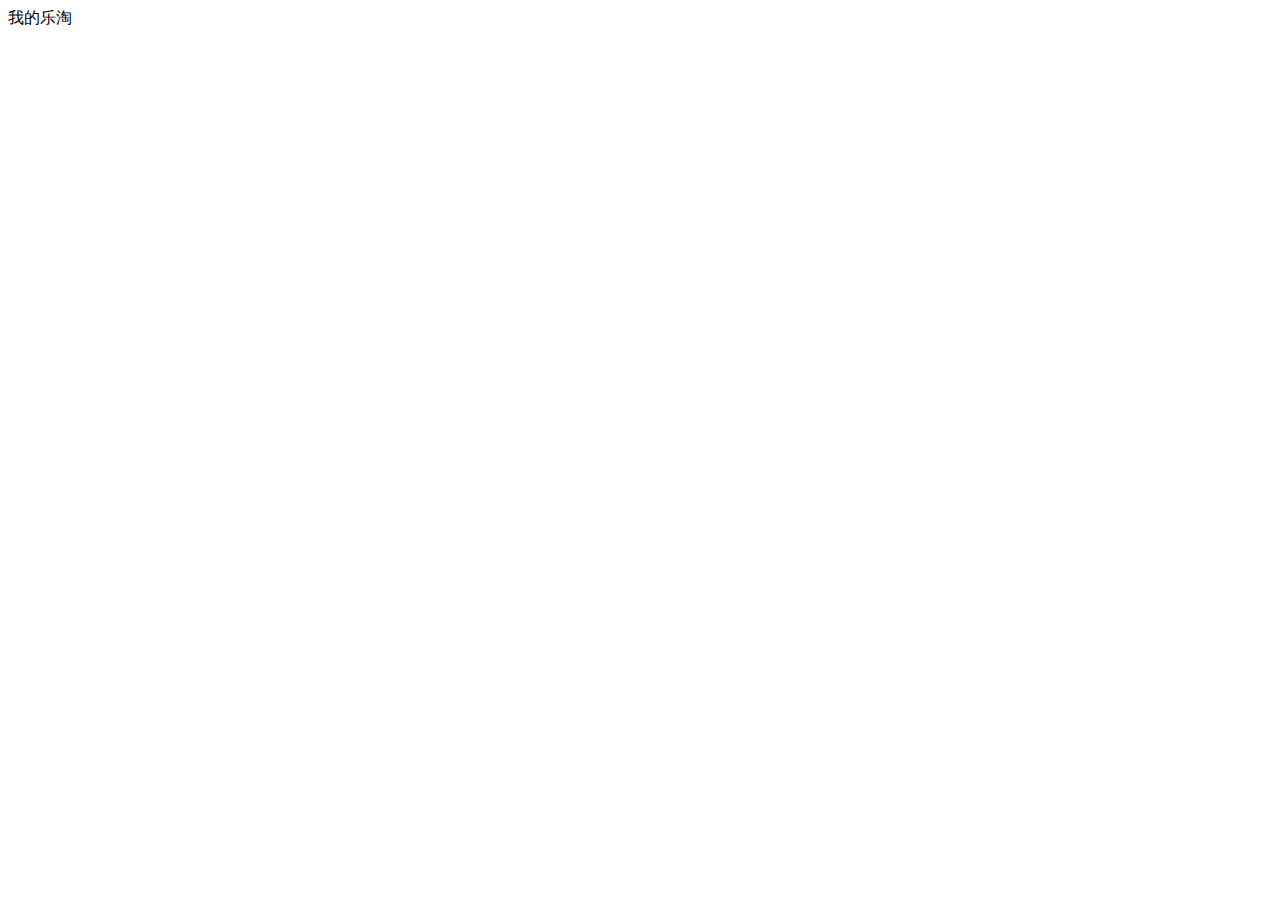
==== public/m/index.html @ 6d8713b2 "2018-1-28-11-28提交" ====
<!DOCTYPE html>
<html lang="en">
<head>
    <meta charset="UTF-8">
    <meta name="viewport" content="width=device-width, initial-scale=1.0">
    <meta http-equiv="X-UA-Compatible" content="ie=edge">
    <title>Document</title>
</head>
<body>
    我的乐淘
</body>
</html>
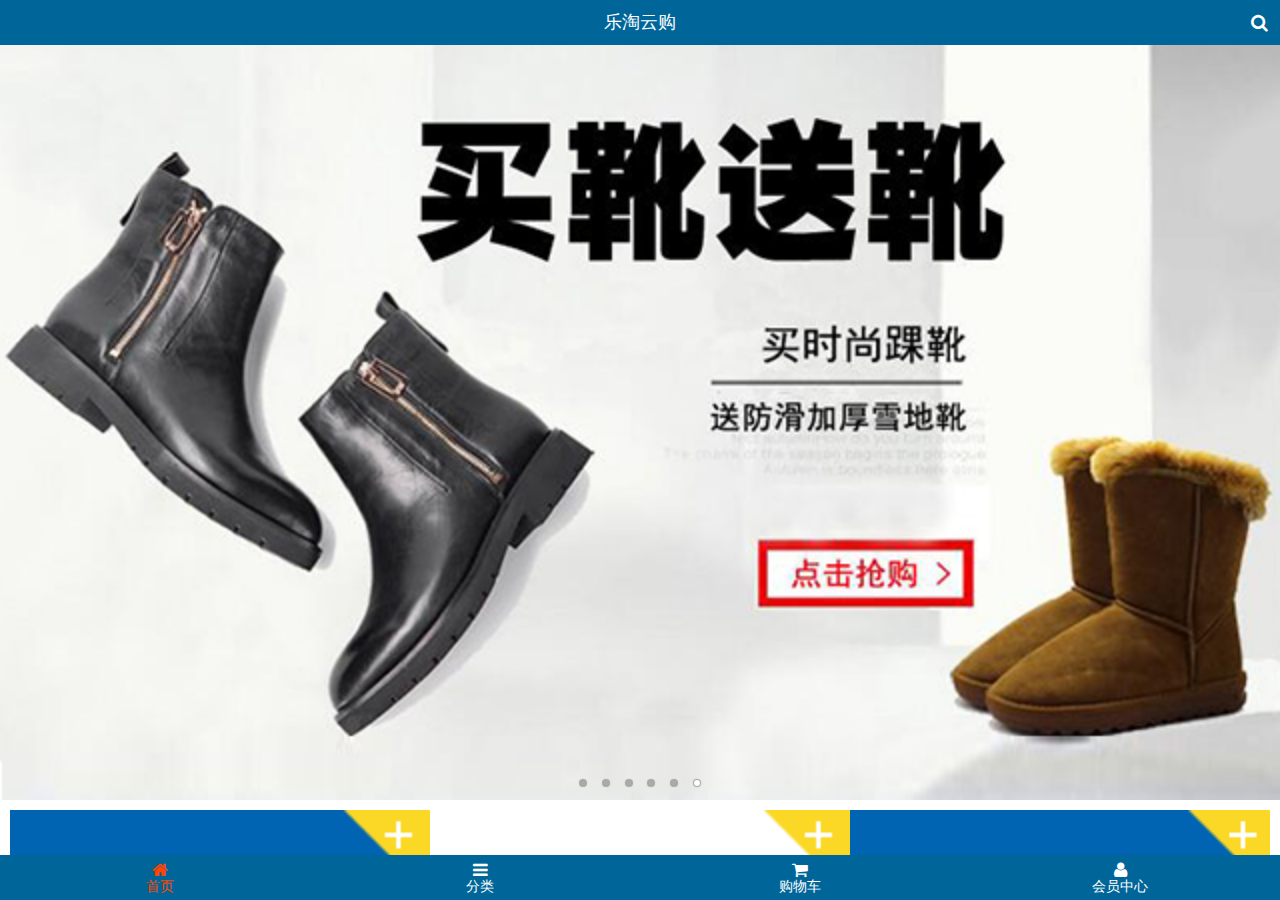
==== commit 65b204fe: "2018-1-30第一次提交" ====
--- a/public/m/index.html
+++ b/public/m/index.html
@@ -1,12 +1,498 @@
 <!DOCTYPE html>
 <html lang="en">
+
 <head>
     <meta charset="UTF-8">
+    <!-- 移动端要添加视口 -->
     <meta name="viewport" content="width=device-width, initial-scale=1.0">
     <meta http-equiv="X-UA-Compatible" content="ie=edge">
-    <title>Document</title>
+    <title>我自己乐淘</title>
+    <!-- 1.引入浏览器标题图片的文件 -->
+    <link rel="icon" href="./images/favicon.ico">
+    <!-- 2.引入框架mui的css -->
+    <link rel="stylesheet" href="./lib/mui/css/mui.min.css">
+    <!-- 3.引入字体图标的css -->
+    <link rel="stylesheet" href="./lib/fontAwesome/css/font-awesome.min.css">
+    <!-- 4.引入自己写的less文件 -->
+    <link rel="stylesheet/less" href="./less/index.less">
+    <!-- 5.引入less.js解析的文件 -->
+    <script src="./lib/less/less.js"></script>
+
 </head>
+
 <body>
-    我的乐淘
+    <!-- 头部部分 -->
+    <header id="header">
+        <h4>乐淘云购</h4>
+
+        <a href="#" class="fa fa-search"></a>
+    </header>
+    <!-- 区域滑动的父盒子 -->
+    <div id="wrapper">
+        <div class="mui-scroll-wrapper">
+            <!-- 区域滑动的子盒子 -->
+            <div class="mui-scroll">
+                <!-- 轮播图部分 -->
+                <div id="slide">
+                    <div class="mui-slider">
+                        <div class="mui-slider-group mui-slider-loop">
+                            <!--支持循环，需要重复图片节点-->
+                            <div class="mui-slider-item mui-slider-item-duplicate">
+                                <a href="#">
+                                    <img src="images/banner6.png" />
+                                </a>
+                            </div>
+                            <div class="mui-slider-item">
+                                <a href="#">
+                                    <img src="images/banner1.png" />
+                                </a>
+                            </div>
+                            <div class="mui-slider-item">
+                                <a href="#">
+                                    <img src="images/banner2.png" />
+                                </a>
+                            </div>
+                            <div class="mui-slider-item">
+                                <a href="#">
+                                    <img src="images/banner3.png" />
+                                </a>
+                            </div>
+                            <div class="mui-slider-item">
+                                <a href="#">
+                                    <img src="images/banner4.png" />
+                                </a>
+                            </div>
+                            <div class="mui-slider-item">
+                                <a href="#">
+                                    <img src="images/banner5.png" />
+                                </a>
+                            </div>
+                            <div class="mui-slider-item">
+                                <a href="#">
+                                    <img src="images/banner6.png" />
+                                </a>
+                            </div>
+                            <!--支持循环，需要重复图片节点-->
+                            <div class="mui-slider-item mui-slider-item-duplicate">
+                                <a href="#">
+                                    <img src="images/banner1.png" />
+                                </a>
+                            </div>
+                        </div>
+                        <div class="mui-slider-indicator">
+                            <div class="mui-indicator"></div>
+                            <div class="mui-indicator"></div>
+                            <div class="mui-indicator"></div>
+                            <div class="mui-indicator"></div>
+                            <div class="mui-indicator"></div>
+                            <div class="mui-indicator mui-active"></div>
+                        </div>
+                    </div>
+                </div>
+                <!-- 导航以下整个都包在这里面 -->
+                <div id="inner">
+                    <!-- 导航部分 -->
+                    <nav id="nav">
+                        <div class="mui-content">
+                            <div class="mui-row">
+                                <div class="mui-col-xs-4">
+                                    <li>
+                                        <a>
+                                            <img src="./images/nav1.png" alt="">
+                                        </a>
+                                    </li>
+                                </div>
+                                <div class="mui-col-xs-4">
+                                    <li>
+                                        <a>
+                                            <img src="./images/nav2.png" alt="">
+                                        </a>
+                                    </li>
+                                </div>
+                                <div class="mui-col-xs-4">
+                                    <li>
+                                        <a>
+                                            <img src="./images/nav3.png" alt="">
+                                        </a>
+                                    </li>
+                                </div>
+                            </div>
+                            <div class="mui-row">
+                                <div class="mui-col-xs-4">
+                                    <li>
+                                        <a>
+                                            <img src="./images/nav4.png" alt="">
+                                        </a>
+                                    </li>
+                                </div>
+                                <div class="mui-col-xs-4">
+                                    <li>
+                                        <a>
+                                            <img src="./images/nav5.png" alt="">
+                                        </a>
+                                    </li>
+                                </div>
+                                <div class="mui-col-xs-4">
+                                    <li>
+                                        <a>
+                                            <img src="./images/nav6.png" alt="">
+                                        </a>
+                                    </li>
+                                </div>
+                            </div>
+                        </div>
+                    </nav>
+                    <!-- 广告部分 -->
+                    <section id="banner">
+                        <div class="mui-content">
+                            <div class="mui-row">
+                                <div class="mui-col-xs-8 left">
+                                    <div class="top mui-col-xs-6">
+                                        <a class="">
+                                            <img src="./images/active1.png" alt="">
+                                            <img src="./images/active4.png" alt="">
+                                        </a>
+                                    </div>
+                                    <div class="mui-row">
+                                        <div class="bottom mui-col-xs-6">
+                                            <a class="">
+                                                <img src="./images/active2.png" alt="">
+                                                <img src="./images/active5.png" alt="">
+                                            </a>
+                                        </div>
+                                    </div>
+                                </div>
+                                <div class="mui-col-xs-4 right">
+                                    <a class="">
+                                        <img src="./images/active3.png" alt="">
+                                    </a>
+                                </div>
+                            </div>
+
+                        </div>
+                    </section>
+                    <!-- 产品区域 -->
+                    <main id="product">
+                        <!-- 品牌专区 -->
+                        <div class="product-brand-area area">
+                            <div class="title">
+                                <a href="#">
+                                    <img src="./images/title0.png" alt="">
+                                </a>
+                            </div>
+
+                            <div class="mui-row">
+                                <div class="mui-col-xs-3">
+
+                                    <a href="#">
+                                        <img src="images/brand1.png" alt="">
+                                    </a>
+
+                                </div>
+                                <div class="mui-col-xs-3">
+
+                                    <a href="#">
+                                        <img src="images/brand2.png" alt="">
+
+                                </div>
+                                <div class="mui-col-xs-3">
+
+                                    <a href="#">
+                                        <img src="images/brand3.png" alt="">
+                                    </a>
+
+                                </div>
+                                <div class="mui-col-xs-3">
+
+                                    <a href="#">
+                                        <img src="images/brand4.png" alt="">
+                                    </a>
+
+                                </div>
+                                <div class="mui-col-xs-3">
+
+                                    <a href="#">
+                                        <img src="images/brand5.png" alt="">
+                                    </a>
+
+                                </div>
+                                <div class="mui-col-xs-3">
+
+                                    <a href="#">
+                                        <img src="images/brand6.png" alt="">
+                                    </a>
+
+                                </div>
+                                <div class="mui-col-xs-3">
+
+                                    <a href="#">
+                                        <img src="images/brand7.png" alt="">
+                                    </a>
+
+                                </div>
+                                <div class="mui-col-xs-3">
+
+                                    <a href="#">
+                                        <img src="images/brand8.png" alt="">
+                                    </a>
+
+                                </div>
+                            </div>
+                            <!-- <div class="mui-row"> -->
+                            <!-- <div class="mui-col-xs-3">
+
+                                    <a href="#">
+                                        <img src="images/brand5.png" alt="">
+                                    </a>
+
+                                </div>
+                                <div class="mui-col-xs-3">
+
+                                    <a href="#">
+                                        <img src="images/brand6.png" alt="">
+                                    </a>
+
+                                </div>
+                                <div class="mui-col-xs-3">
+
+                                    <a href="#">
+                                        <img src="images/brand7.png" alt="">
+                                    </a>
+
+                                </div>
+                                <div class="mui-col-xs-3">
+
+                                    <a href="#">
+                                        <img src="images/brand8.png" alt="">
+                                    </a>
+
+                                </div> -->
+                            <!-- </div> -->
+
+                        </div>
+                        <!-- 运动专区 -->
+                        <div class="product-exercise-area area">
+                            <div class="title">
+                                <a href="#">
+                                    <img src="images/title1.png" alt="">
+                                </a>
+                            </div>
+                            <div class="mui-row">
+                                <div class="mui-col-xs-6">
+
+                                    <div class="left">
+                                        <a href="#" class="picture">
+                                            <img src="images/product.jpg" alt="">
+                                        </a>
+                                        <p class="name">adidas阿迪达斯 男式 场下休闲篮球鞋S83700 </p>
+                                        <p class="price">￥560.00
+                                            <del>￥888.00</del>
+                                        </p>
+                                        <a href="#" class="mui-btn mui-btn-primary">立即购买</a>
+                                    </div>
+                                </div>
+                                <div class="mui-col-xs-6">
+                                    <div class="right">
+                                        <a href="#" class="picture">
+                                            <img src="images/product.jpg" alt="">
+                                        </a>
+                                        <p class="name">adidas阿迪达斯 男式 场下休闲篮球鞋S83700 </p>
+                                        <p class="price">￥560.00
+                                            <del>￥888.00</del>
+                                        </p>
+                                        <a href="#" class="mui-btn mui-btn-primary">立即购买</a>
+                                    </div>
+                                </div>
+                            </div>
+                            <div class="mui-row">
+                                <div class="mui-col-xs-6">
+
+                                    <div class="left">
+                                        <a href="#" class="picture">
+                                            <img src="images/product.jpg" alt="">
+                                        </a>
+                                        <p class="name">adidas阿迪达斯 男式 场下休闲篮球鞋S83700 </p>
+                                        <p class="price">￥560.00
+                                            <del>￥888.00</del>
+                                        </p>
+                                        <a href="#" class="mui-btn mui-btn-primary">立即购买</a>
+                                    </div>
+                                </div>
+                                <div class="mui-col-xs-6">
+                                    <div class="right">
+                                        <a href="#" class="picture">
+                                            <img src="images/product.jpg" alt="">
+                                        </a>
+                                        <p class="name">adidas阿迪达斯 男式 场下休闲篮球鞋S83700 </p>
+                                        <p class="price">￥560.00
+                                            <del>￥888.00</del>
+                                        </p>
+                                        <a href="#" class="mui-btn mui-btn-primary">立即购买</a>
+                                    </div>
+                                </div>
+                            </div>
+                        </div>
+                        <!-- 女士专区 -->
+                        <div class="women-area area">
+                            <div class="title">
+                                <a href="#">
+                                    <img src="images/title2.png" alt="">
+                                </a>
+                            </div>
+                            <div class="mui-row">
+                                <div class="mui-col-xs-6">
+
+                                    <div class="left">
+                                        <a href="#" class="picture">
+                                            <img src="images/product.jpg" alt="">
+                                        </a>
+                                        <p class="name">adidas阿迪达斯 男式 场下休闲篮球鞋S83700 </p>
+                                        <p class="price">￥560.00
+                                            <del>￥888.00</del>
+                                        </p>
+                                        <a href="#" class="mui-btn mui-btn-primary">立即购买</a>
+                                    </div>
+                                </div>
+                                <div class="mui-col-xs-6">
+                                    <div class="right">
+                                        <a href="#" class="picture">
+                                            <img src="images/product.jpg" alt="">
+                                        </a>
+                                        <p class="name">adidas阿迪达斯 男式 场下休闲篮球鞋S83700 </p>
+                                        <p class="price">￥560.00
+                                            <del>￥888.00</del>
+                                        </p>
+                                        <a href="#" class="mui-btn mui-btn-primary">立即购买</a>
+                                    </div>
+                                </div>
+                            </div>
+                            <div class="mui-row">
+                                <div class="mui-col-xs-6">
+
+                                    <div class="left">
+                                        <a href="#" class="picture">
+                                            <img src="images/product.jpg" alt="">
+                                        </a>
+                                        <p class="name">adidas阿迪达斯 男式 场下休闲篮球鞋S83700 </p>
+                                        <p class="price">￥560.00
+                                            <del>￥888.00</del>
+                                        </p>
+                                        <a href="#" class="mui-btn mui-btn-primary">立即购买</a>
+                                    </div>
+                                </div>
+                                <div class="mui-col-xs-6">
+                                    <div class="right">
+                                        <a href="#" class="picture">
+                                            <img src="images/product.jpg" alt="">
+                                        </a>
+                                        <p class="name">adidas阿迪达斯 男式 场下休闲篮球鞋S83700 </p>
+                                        <p class="price">￥560.00
+                                            <del>￥888.00</del>
+                                        </p>
+                                        <a href="#" class="mui-btn mui-btn-primary">立即购买</a>
+                                    </div>
+                                </div>
+                            </div>
+                        </div>
+                        <!-- 男士专区 -->
+                        <div class="man-area area">
+                            <div class="title">
+                                <a href="#">
+                                    <img src="images/title3.png" alt="">
+                                </a>
+                            </div>
+                            <div class="mui-row">
+                                <div class="mui-col-xs-6">
+
+                                    <div class="left">
+                                        <a href="#" class="picture">
+                                            <img src="images/product.jpg" alt="">
+                                        </a>
+                                        <p class="name">adidas阿迪达斯 男式 场下休闲篮球鞋S83700 </p>
+                                        <p class="price">￥560.00
+                                            <del>￥888.00</del>
+                                        </p>
+                                        <a href="#" class="mui-btn mui-btn-primary">立即购买</a>
+                                    </div>
+                                </div>
+                                <div class="mui-col-xs-6">
+                                    <div class="right">
+                                        <a href="#" class="picture">
+                                            <img src="images/product.jpg" alt="">
+                                        </a>
+                                        <p class="name">adidas阿迪达斯 男式 场下休闲篮球鞋S83700 </p>
+                                        <p class="price">￥560.00
+                                            <del>￥888.00</del>
+                                        </p>
+                                        <a href="#" class="mui-btn mui-btn-primary">立即购买</a>
+                                    </div>
+                                </div>
+                            </div>
+                            <div class="mui-row">
+                                <div class="mui-col-xs-6">
+
+                                    <div class="left">
+                                        <a href="#" class="picture">
+                                            <img src="images/product.jpg" alt="">
+                                        </a>
+                                        <p class="name">adidas阿迪达斯 男式 场下休闲篮球鞋S83700 </p>
+                                        <p class="price">￥560.00
+                                            <del>￥888.00</del>
+                                        </p>
+                                        <a href="#" class="mui-btn mui-btn-primary">立即购买</a>
+                                    </div>
+                                </div>
+                                <div class="mui-col-xs-6">
+                                    <div class="right">
+                                        <a href="#" class="picture">
+                                            <img src="images/product.jpg" alt="">
+                                        </a>
+                                        <p class="name">adidas阿迪达斯 男式 场下休闲篮球鞋S83700 </p>
+                                        <p class="price">￥560.00
+                                            <del>￥888.00</del>
+                                        </p>
+                                        <a href="#" class="mui-btn mui-btn-primary">立即购买</a>
+                                    </div>
+                                </div>
+                            </div>
+                        </div>
+                    </main>
+                </div>
+            </div>
+        </div>
+    </div>
+    <!-- 底部 -->
+    <footer id="footer">
+        <div class="mui-row">
+            <div class="mui-col-xs-3 active">
+                <a class="fa fa-home">
+                    <p>首页</p>
+                </a>
+            </div>
+            <div class="mui-col-xs-3">
+                <a class="fa fa-bars">
+                    <p>分类</p>
+                </a>
+
+            </div>
+            <div class="mui-col-xs-3">
+                <a class="fa fa-shopping-cart">
+                    <p>购物车</p>
+                </a>
+            </div>
+            <div class="mui-col-xs-3">
+                <a class="fa fa-user">
+                    <p>会员中心</p>
+                </a>
+            </div>
+        </div>
+    </footer>
 </body>
-</html>+
+</html>
+<!-- 6.引入mui的js文件 -->
+<script src="./lib/mui/js/mui.min.js"></script>
+<!-- 7.引入模板引擎 -->
+<script src="./lib/artTemplate/template.js"></script>
+<!-- 8.最后引入自己写的js文件 -->
+<script src="./js/index.js"></script>--- a/public/m/lib/mui/css/mui.min.css
+++ b/public/m/lib/mui/css/mui.min.css
@@ -0,0 +1,5 @@
+/*!
+ * =====================================================
+ * Mui v3.4.1 (http://dev.dcloud.net.cn/mui)
+ * =====================================================
+ *//*! normalize.css v3.0.1 | MIT License | git.io/normalize */html{font-family:sans-serif;-webkit-text-size-adjust:100%}body{margin:0}article,aside,details,figcaption,figure,footer,header,hgroup,main,nav,section,summary{display:block}audio,canvas,progress,video{display:inline-block;vertical-align:baseline}audio:not([controls]){display:none;height:0}[hidden],template{display:none}a{background:0 0}a:active,a:hover{outline:0}abbr[title]{border-bottom:1px dotted}b,strong{font-weight:700}dfn{font-style:italic}h1{margin:.67em 0}mark{color:#000;background:#ff0}small{font-size:80%}sub,sup{font-size:75%;line-height:0;position:relative;vertical-align:baseline}sup{top:-.5em}sub{bottom:-.25em}img{border:0}svg:not(:root){overflow:hidden}figure{margin:1em 40px}hr{box-sizing:content-box;height:0}pre{overflow:auto}code,kbd,pre,samp{font-family:monospace,monospace;font-size:1em}button,input,optgroup,select,textarea{font:inherit;margin:0;color:inherit}button{overflow:visible}button,select{text-transform:none}button,html input[type=button],input[type=reset],input[type=submit]{cursor:pointer;-webkit-appearance:button}button[disabled],html input[disabled]{cursor:default}input{line-height:normal}input[type=checkbox],input[type=radio]{box-sizing:border-box;padding:0}input[type=number]::-webkit-inner-spin-button,input[type=number]::-webkit-outer-spin-button{height:auto}input[type=search]::-webkit-search-cancel-button,input[type=search]::-webkit-search-decoration{-webkit-appearance:none}fieldset{margin:0 2px;padding:.35em .625em .75em;border:1px solid silver}legend{padding:0;border:0}textarea{overflow:auto}optgroup{font-weight:700}table{border-spacing:0;border-collapse:collapse}td,th{padding:0}*{-webkit-box-sizing:border-box;box-sizing:border-box;-webkit-user-select:none;outline:0;-webkit-tap-highlight-color:transparent;-webkit-tap-highlight-color:transparent}body{font-family:'Helvetica Neue',Helvetica,sans-serif;font-size:17px;line-height:21px;color:#000;background-color:#efeff4;-webkit-overflow-scrolling:touch}a{text-decoration:none;color:#007aff}a:active{color:#0062cc}.mui-content{background-color:#efeff4;-webkit-overflow-scrolling:touch}.mui-bar-nav~.mui-content{padding-top:44px}.mui-bar-nav~.mui-content.mui-scroll-wrapper .mui-scrollbar-vertical{top:44px}.mui-bar-header-secondary~.mui-content{padding-top:88px}.mui-bar-header-secondary~.mui-content.mui-scroll-wrapper .mui-scrollbar-vertical{top:88px}.mui-bar-footer~.mui-content{padding-bottom:44px}.mui-bar-footer~.mui-content.mui-scroll-wrapper .mui-scrollbar-vertical{bottom:44px}.mui-bar-footer-secondary~.mui-content{padding-bottom:88px}.mui-bar-footer-secondary~.mui-content.mui-scroll-wrapper .mui-scrollbar-vertical{bottom:88px}.mui-bar-tab~.mui-content{padding-bottom:50px}.mui-bar-tab~.mui-content.mui-scroll-wrapper .mui-scrollbar-vertical{bottom:50px}.mui-bar-footer-secondary-tab~.mui-content{padding-bottom:94px}.mui-bar-footer-secondary-tab~.mui-content.mui-scroll-wrapper .mui-scrollbar-vertical{bottom:94px}.mui-content-padded{margin:10px}.mui-inline{display:inline-block;vertical-align:top}.mui-block{display:block!important}.mui-visibility{visibility:visible!important}.mui-hidden{display:none!important}.mui-ellipsis{overflow:hidden;white-space:nowrap;text-overflow:ellipsis}.mui-ellipsis-2{display:-webkit-box;overflow:hidden;white-space:normal!important;text-overflow:ellipsis;word-wrap:break-word;-webkit-line-clamp:2;-webkit-box-orient:vertical}.mui-table{display:table;width:100%;table-layout:fixed}.mui-table-cell{position:relative;display:table-cell}.mui-text-left{text-align:left!important}.mui-text-center{text-align:center!important}.mui-text-justify{text-align:justify!important}.mui-text-right{text-align:right!important}.mui-pull-left{float:left}.mui-pull-right{float:right}.mui-list-unstyled{padding-left:0;list-style:none}.mui-list-inline{margin-left:-5px;padding-left:0;list-style:none}.mui-list-inline>li{display:inline-block;padding-right:5px;padding-left:5px}.mui-clearfix:after,.mui-clearfix:before{display:table;content:' '}.mui-clearfix:after{clear:both}.mui-bg-primary{background-color:#007aff}.mui-bg-positive{background-color:#4cd964}.mui-bg-negative{background-color:#dd524d}.mui-error{margin:88px 35px;padding:10px;border-radius:6px;background-color:#bbb}.mui-subtitle{font-size:15px}h1,h2,h3,h4,h5,h6{line-height:1;margin-top:5px;margin-bottom:5px}.mui-h1,h1{font-size:36px}.mui-h2,h2{font-size:30px}.mui-h3,h3{font-size:24px}.mui-h4,h4{font-size:18px}.mui-h5,h5{font-size:14px;font-weight:400;color:#8f8f94}.mui-h6,h6{font-size:12px;font-weight:400;color:#8f8f94}p{font-size:14px;margin-top:0;margin-bottom:10px;color:#8f8f94}.mui-row:after,.mui-row:before{display:table;content:' '}.mui-row:after{clear:both}.mui-col-sm-1,.mui-col-sm-10,.mui-col-sm-11,.mui-col-sm-12,.mui-col-sm-2,.mui-col-sm-3,.mui-col-sm-4,.mui-col-sm-5,.mui-col-sm-6,.mui-col-sm-7,.mui-col-sm-8,.mui-col-sm-9,.mui-col-xs-1,.mui-col-xs-10,.mui-col-xs-11,.mui-col-xs-12,.mui-col-xs-2,.mui-col-xs-3,.mui-col-xs-4,.mui-col-xs-5,.mui-col-xs-6,.mui-col-xs-7,.mui-col-xs-8,.mui-col-xs-9{position:relative;min-height:1px}.mui-row>[class*=mui-col-]{float:left}.mui-col-xs-12{width:100%}.mui-col-xs-11{width:91.66666667%}.mui-col-xs-10{width:83.33333333%}.mui-col-xs-9{width:75%}.mui-col-xs-8{width:66.66666667%}.mui-col-xs-7{width:58.33333333%}.mui-col-xs-6{width:50%}.mui-col-xs-5{width:41.66666667%}.mui-col-xs-4{width:33.33333333%}.mui-col-xs-3{width:25%}.mui-col-xs-2{width:16.66666667%}.mui-col-xs-1{width:8.33333333%}@media (min-width:400px){.mui-col-sm-12{width:100%}.mui-col-sm-11{width:91.66666667%}.mui-col-sm-10{width:83.33333333%}.mui-col-sm-9{width:75%}.mui-col-sm-8{width:66.66666667%}.mui-col-sm-7{width:58.33333333%}.mui-col-sm-6{width:50%}.mui-col-sm-5{width:41.66666667%}.mui-col-sm-4{width:33.33333333%}.mui-col-sm-3{width:25%}.mui-col-sm-2{width:16.66666667%}.mui-col-sm-1{width:8.33333333%}}.mui-scroll-wrapper{position:absolute;z-index:2;top:0;bottom:0;left:0;overflow:hidden;width:100%}.mui-scroll{position:absolute;z-index:1;width:100%;-webkit-transform:translateZ(0);transform:translateZ(0)}.mui-scrollbar{position:absolute;z-index:9998;overflow:hidden;-webkit-transition:500ms;transition:500ms;transform:translateZ(0px);pointer-events:none;opacity:0}.mui-scrollbar-vertical{top:0;right:1px;bottom:2px;width:4px}.mui-scrollbar-vertical .mui-scrollbar-indicator{width:100%}.mui-scrollbar-horizontal{right:2px;bottom:0;left:2px;height:4px}.mui-scrollbar-horizontal .mui-scrollbar-indicator{height:100%}.mui-scrollbar-indicator{position:absolute;display:block;box-sizing:border-box;-webkit-transition:.01s cubic-bezier(.1,.57,.1,1);transition:.01s cubic-bezier(.1,.57,.1,1);transform:translate(0px,0) translateZ(0px);border:1px solid rgba(255,255,255,.80196);border-radius:2px;background:rgba(0,0,0,.39804)}.mui-plus-pullrefresh .mui-fullscreen .mui-scroll-wrapper .mui-scroll-wrapper,.mui-plus-pullrefresh .mui-fullscreen .mui-slider-group .mui-scroll-wrapper{position:absolute;top:0;bottom:0;left:0;overflow:hidden;width:100%}.mui-plus-pullrefresh .mui-fullscreen .mui-scroll-wrapper .mui-scroll,.mui-plus-pullrefresh .mui-fullscreen .mui-slider-group .mui-scroll{position:absolute;width:100%}.mui-plus-pullrefresh .mui-scroll-wrapper,.mui-plus-pullrefresh .mui-slider-group{position:static;top:auto;bottom:auto;left:auto;overflow:auto;width:auto}.mui-plus-pullrefresh .mui-slider-group{overflow:visible}.mui-plus-pullrefresh .mui-scroll{position:static;width:auto}.mui-off-canvas-wrap .mui-bar{position:absolute!important;-webkit-transform:translate3d(0,0,0);transform:translate3d(0,0,0);-webkit-box-shadow:none;box-shadow:none}.mui-off-canvas-wrap{position:relative;z-index:1;overflow:hidden;width:100%;height:100%}.mui-off-canvas-wrap .mui-inner-wrap{position:relative;z-index:1;width:100%;height:100%}.mui-off-canvas-wrap .mui-inner-wrap.mui-transitioning{-webkit-transition:-webkit-transform 350ms;transition:transform 350ms cubic-bezier(.165,.84,.44,1)}.mui-off-canvas-wrap .mui-inner-wrap .mui-off-canvas-left{-webkit-transform:translate3d(-100%,0,0);transform:translate3d(-100%,0,0)}.mui-off-canvas-wrap .mui-inner-wrap .mui-off-canvas-right{-webkit-transform:translate3d(100%,0,0);transform:translate3d(100%,0,0)}.mui-off-canvas-wrap.mui-active{overflow:hidden;height:100%}.mui-off-canvas-wrap.mui-active .mui-off-canvas-backdrop{position:absolute;z-index:998;top:0;right:0;bottom:0;left:0;display:block;transition:background 350ms cubic-bezier(.165,.84,.44,1);background:rgba(0,0,0,.4);box-shadow:-4px 0 4px rgba(0,0,0,.5),4px 0 4px rgba(0,0,0,.5);-webkit-tap-highlight-color:transparent}.mui-off-canvas-wrap.mui-slide-in .mui-off-canvas-right{z-index:10000!important;-webkit-transform:translate3d(100%,0,0)}.mui-off-canvas-wrap.mui-slide-in .mui-off-canvas-left{z-index:10000!important;-webkit-transform:translate3d(-100%,0,0)}.mui-off-canvas-left,.mui-off-canvas-right{position:absolute;z-index:-1;top:0;bottom:0;visibility:hidden;box-sizing:content-box;width:70%;min-height:100%;background:#333;-webkit-overflow-scrolling:touch}.mui-off-canvas-left.mui-transitioning,.mui-off-canvas-right.mui-transitioning{-webkit-transition:-webkit-transform 350ms cubic-bezier(.165,.84,.44,1);transition:transform 350ms cubic-bezier(.165,.84,.44,1)}.mui-off-canvas-left{left:0}.mui-off-canvas-right{right:0}.mui-off-canvas-wrap:not(.mui-slide-in).mui-scalable{background-color:#333}.mui-off-canvas-wrap:not(.mui-slide-in).mui-scalable>.mui-off-canvas-left,.mui-off-canvas-wrap:not(.mui-slide-in).mui-scalable>.mui-off-canvas-right{width:80%;-webkit-transform:scale(.8);transform:scale(.8);opacity:.1}.mui-off-canvas-wrap:not(.mui-slide-in).mui-scalable>.mui-off-canvas-left.mui-transitioning,.mui-off-canvas-wrap:not(.mui-slide-in).mui-scalable>.mui-off-canvas-right.mui-transitioning{-webkit-transition:-webkit-transform 350ms cubic-bezier(.165,.84,.44,1),opacity 350ms cubic-bezier(.165,.84,.44,1);transition:transform 350ms cubic-bezier(.165,.84,.44,1),opacity 350ms cubic-bezier(.165,.84,.44,1)}.mui-off-canvas-wrap:not(.mui-slide-in).mui-scalable>.mui-off-canvas-left{-webkit-transform-origin:-100%;transform-origin:-100%}.mui-off-canvas-wrap:not(.mui-slide-in).mui-scalable>.mui-off-canvas-right{-webkit-transform-origin:200%;transform-origin:200%}.mui-off-canvas-wrap:not(.mui-slide-in).mui-scalable.mui-active>.mui-inner-wrap{-webkit-transform:scale(.8);transform:scale(.8)}.mui-off-canvas-wrap:not(.mui-slide-in).mui-scalable.mui-active>.mui-off-canvas-left,.mui-off-canvas-wrap:not(.mui-slide-in).mui-scalable.mui-active>.mui-off-canvas-right{-webkit-transform:scale(1);transform:scale(1);opacity:1}.mui-loading .mui-spinner{display:block;margin:0 auto}.mui-spinner{display:inline-block;width:24px;height:24px;-webkit-transform-origin:50%;transform-origin:50%;-webkit-animation:spinner-spin 1s step-end infinite;animation:spinner-spin 1s step-end infinite}.mui-spinner:after{display:block;width:100%;height:100%;content:'';background-image:url('data:image/svg+xml;charset=utf-8,<svg viewBox=\'0 0 120 120\' xmlns=\'http://www.w3.org/2000/svg\' xmlns:xlink=\'http://www.w3.org/1999/xlink\'><defs><line id=\'l\' x1=\'60\' x2=\'60\' y1=\'7\' y2=\'27\' stroke=\'%236c6c6c\' stroke-width=\'11\' stroke-linecap=\'round\'/></defs><g><use xlink:href=\'%23l\' opacity=\'.27\'/><use xlink:href=\'%23l\' opacity=\'.27\' transform=\'rotate(30 60,60)\'/><use xlink:href=\'%23l\' opacity=\'.27\' transform=\'rotate(60 60,60)\'/><use xlink:href=\'%23l\' opacity=\'.27\' transform=\'rotate(90 60,60)\'/><use xlink:href=\'%23l\' opacity=\'.27\' transform=\'rotate(120 60,60)\'/><use xlink:href=\'%23l\' opacity=\'.27\' transform=\'rotate(150 60,60)\'/><use xlink:href=\'%23l\' opacity=\'.37\' transform=\'rotate(180 60,60)\'/><use xlink:href=\'%23l\' opacity=\'.46\' transform=\'rotate(210 60,60)\'/><use xlink:href=\'%23l\' opacity=\'.56\' transform=\'rotate(240 60,60)\'/><use xlink:href=\'%23l\' opacity=\'.66\' transform=\'rotate(270 60,60)\'/><use xlink:href=\'%23l\' opacity=\'.75\' transform=\'rotate(300 60,60)\'/><use xlink:href=\'%23l\' opacity=\'.85\' transform=\'rotate(330 60,60)\'/></g></svg>');background-repeat:no-repeat;background-position:50%;background-size:100%}.mui-spinner-white:after{background-image:url('data:image/svg+xml;charset=utf-8,<svg viewBox=\'0 0 120 120\' xmlns=\'http://www.w3.org/2000/svg\' xmlns:xlink=\'http://www.w3.org/1999/xlink\'><defs><line id=\'l\' x1=\'60\' x2=\'60\' y1=\'7\' y2=\'27\' stroke=\'%23fff\' stroke-width=\'11\' stroke-linecap=\'round\'/></defs><g><use xlink:href=\'%23l\' opacity=\'.27\'/><use xlink:href=\'%23l\' opacity=\'.27\' transform=\'rotate(30 60,60)\'/><use xlink:href=\'%23l\' opacity=\'.27\' transform=\'rotate(60 60,60)\'/><use xlink:href=\'%23l\' opacity=\'.27\' transform=\'rotate(90 60,60)\'/><use xlink:href=\'%23l\' opacity=\'.27\' transform=\'rotate(120 60,60)\'/><use xlink:href=\'%23l\' opacity=\'.27\' transform=\'rotate(150 60,60)\'/><use xlink:href=\'%23l\' opacity=\'.37\' transform=\'rotate(180 60,60)\'/><use xlink:href=\'%23l\' opacity=\'.46\' transform=\'rotate(210 60,60)\'/><use xlink:href=\'%23l\' opacity=\'.56\' transform=\'rotate(240 60,60)\'/><use xlink:href=\'%23l\' opacity=\'.66\' transform=\'rotate(270 60,60)\'/><use xlink:href=\'%23l\' opacity=\'.75\' transform=\'rotate(300 60,60)\'/><use xlink:href=\'%23l\' opacity=\'.85\' transform=\'rotate(330 60,60)\'/></g></svg>')}@-webkit-keyframes spinner-spin{0%{-webkit-transform:rotate(0deg)}8.33333333%{-webkit-transform:rotate(30deg)}16.66666667%{-webkit-transform:rotate(60deg)}25%{-webkit-transform:rotate(90deg)}33.33333333%{-webkit-transform:rotate(120deg)}41.66666667%{-webkit-transform:rotate(150deg)}50%{-webkit-transform:rotate(180deg)}58.33333333%{-webkit-transform:rotate(210deg)}66.66666667%{-webkit-transform:rotate(240deg)}75%{-webkit-transform:rotate(270deg)}83.33333333%{-webkit-transform:rotate(300deg)}91.66666667%{-webkit-transform:rotate(330deg)}100%{-webkit-transform:rotate(360deg)}}@keyframes spinner-spin{0%{transform:rotate(0deg)}8.33333333%{transform:rotate(30deg)}16.66666667%{transform:rotate(60deg)}25%{transform:rotate(90deg)}33.33333333%{transform:rotate(120deg)}41.66666667%{transform:rotate(150deg)}50%{transform:rotate(180deg)}58.33333333%{transform:rotate(210deg)}66.66666667%{transform:rotate(240deg)}75%{transform:rotate(270deg)}83.33333333%{transform:rotate(300deg)}91.66666667%{transform:rotate(330deg)}100%{transform:rotate(360deg)}}.mui-btn,button,input[type=button],input[type=reset],input[type=submit]{font-size:14px;font-weight:400;line-height:1.42;position:relative;display:inline-block;margin-bottom:0;padding:6px 12px;cursor:pointer;-webkit-transition:all;transition:all;-webkit-transition-timing-function:linear;transition-timing-function:linear;-webkit-transition-duration:.2s;transition-duration:.2s;text-align:center;vertical-align:top;white-space:nowrap;color:#333;border:1px solid #ccc;border-radius:3px;border-top-left-radius:3px;border-top-right-radius:3px;border-bottom-right-radius:3px;border-bottom-left-radius:3px;background-color:#fff;background-clip:padding-box}.mui-btn.mui-active:enabled,.mui-btn:enabled:active,button.mui-active:enabled,button:enabled:active,input[type=button].mui-active:enabled,input[type=button]:enabled:active,input[type=reset].mui-active:enabled,input[type=reset]:enabled:active,input[type=submit].mui-active:enabled,input[type=submit]:enabled:active{color:#fff;background-color:#929292}.mui-btn.mui-disabled,.mui-btn:disabled,button.mui-disabled,button:disabled,input[type=button].mui-disabled,input[type=button]:disabled,input[type=reset].mui-disabled,input[type=reset]:disabled,input[type=submit].mui-disabled,input[type=submit]:disabled{opacity:.6}.mui-btn-blue,.mui-btn-primary,input[type=submit]{color:#fff;border:1px solid #007aff;background-color:#007aff}.mui-btn-blue.mui-active:enabled,.mui-btn-blue:enabled:active,.mui-btn-primary.mui-active:enabled,.mui-btn-primary:enabled:active,input[type=submit].mui-active:enabled,input[type=submit]:enabled:active{color:#fff;border:1px solid #0062cc;background-color:#0062cc}.mui-btn-green,.mui-btn-positive,.mui-btn-success{color:#fff;border:1px solid #4cd964;background-color:#4cd964}.mui-btn-green.mui-active:enabled,.mui-btn-green:enabled:active,.mui-btn-positive.mui-active:enabled,.mui-btn-positive:enabled:active,.mui-btn-success.mui-active:enabled,.mui-btn-success:enabled:active{color:#fff;border:1px solid #2ac845;background-color:#2ac845}.mui-btn-warning,.mui-btn-yellow{color:#fff;border:1px solid #f0ad4e;background-color:#f0ad4e}.mui-btn-warning.mui-active:enabled,.mui-btn-warning:enabled:active,.mui-btn-yellow.mui-active:enabled,.mui-btn-yellow:enabled:active{color:#fff;border:1px solid #ec971f;background-color:#ec971f}.mui-btn-danger,.mui-btn-negative,.mui-btn-red{color:#fff;border:1px solid #dd524d;background-color:#dd524d}.mui-btn-danger.mui-active:enabled,.mui-btn-danger:enabled:active,.mui-btn-negative.mui-active:enabled,.mui-btn-negative:enabled:active,.mui-btn-red.mui-active:enabled,.mui-btn-red:enabled:active{color:#fff;border:1px solid #cf2d28;background-color:#cf2d28}.mui-btn-purple,.mui-btn-royal{color:#fff;border:1px solid #8a6de9;background-color:#8a6de9}.mui-btn-purple.mui-active:enabled,.mui-btn-purple:enabled:active,.mui-btn-royal.mui-active:enabled,.mui-btn-royal:enabled:active{color:#fff;border:1px solid #6641e2;background-color:#6641e2}.mui-btn-grey{color:#fff;border:1px solid #c7c7cc;background-color:#c7c7cc}.mui-btn-grey.mui-active:enabled,.mui-btn-grey:enabled:active{color:#fff;border:1px solid #acacb4;background-color:#acacb4}.mui-btn-outlined{background-color:transparent}.mui-btn-outlined.mui-btn-blue,.mui-btn-outlined.mui-btn-primary{color:#007aff}.mui-btn-outlined.mui-btn-green,.mui-btn-outlined.mui-btn-positive,.mui-btn-outlined.mui-btn-success{color:#4cd964}.mui-btn-outlined.mui-btn-warning,.mui-btn-outlined.mui-btn-yellow{color:#f0ad4e}.mui-btn-outlined.mui-btn-danger,.mui-btn-outlined.mui-btn-negative,.mui-btn-outlined.mui-btn-red{color:#dd524d}.mui-btn-outlined.mui-btn-purple,.mui-btn-outlined.mui-btn-royal{color:#8a6de9}.mui-btn-outlined.mui-btn-blue:enabled:active,.mui-btn-outlined.mui-btn-danger:enabled:active,.mui-btn-outlined.mui-btn-green:enabled:active,.mui-btn-outlined.mui-btn-negative:enabled:active,.mui-btn-outlined.mui-btn-positive:enabled:active,.mui-btn-outlined.mui-btn-primary:enabled:active,.mui-btn-outlined.mui-btn-purple:enabled:active,.mui-btn-outlined.mui-btn-red:enabled:active,.mui-btn-outlined.mui-btn-royal:enabled:active,.mui-btn-outlined.mui-btn-success:enabled:active,.mui-btn-outlined.mui-btn-warning:enabled:active,.mui-btn-outlined.mui-btn-yellow:enabled:active{color:#fff}.mui-btn-link{padding-top:6px;padding-bottom:6px;color:#007aff;border:0;background-color:transparent}.mui-btn-link.mui-active:enabled,.mui-btn-link:enabled:active{color:#0062cc;background-color:transparent}.mui-btn-block{font-size:18px;display:block;width:100%;margin-bottom:10px;padding:15px 0}.mui-btn .mui-badge{font-size:14px;margin:-2px -4px -2px 4px;background-color:rgba(0,0,0,.15)}.mui-btn .mui-badge-inverted,.mui-btn:enabled:active .mui-badge-inverted{background-color:transparent}.mui-btn-negative:enabled:active .mui-badge-inverted,.mui-btn-positive:enabled:active .mui-badge-inverted,.mui-btn-primary:enabled:active .mui-badge-inverted{color:#fff}.mui-btn-block .mui-badge{position:absolute;right:0;margin-right:10px}.mui-btn .mui-icon{font-size:inherit}.mui-btn.mui-icon{font-size:14px;line-height:1.42}.mui-btn.mui-fab{width:56px;height:56px;padding:16px;border-radius:50%;outline:0}.mui-btn.mui-fab.mui-btn-mini{width:40px;height:40px;padding:8px}.mui-btn.mui-fab .mui-icon{font-size:24px;line-height:24px;width:24px;height:24px}.mui-btn .mui-spinner{width:14px;height:14px;vertical-align:text-bottom}.mui-btn-block .mui-spinner{width:22px;height:22px}.mui-bar{position:fixed;z-index:10;right:0;left:0;height:44px;padding-right:10px;padding-left:10px;border-bottom:0;background-color:#f7f7f7;-webkit-box-shadow:0 0 1px rgba(0,0,0,.85);box-shadow:0 0 1px rgba(0,0,0,.85);-webkit-backface-visibility:hidden;backface-visibility:hidden}.mui-bar .mui-title{right:40px;left:40px;display:inline-block;overflow:hidden;width:auto;margin:0;text-overflow:ellipsis}.mui-bar .mui-backdrop{background:0 0}.mui-bar-header-secondary{top:44px}.mui-bar-footer{bottom:0}.mui-bar-footer-secondary{bottom:44px}.mui-bar-footer-secondary-tab{bottom:50px}.mui-bar-footer,.mui-bar-footer-secondary,.mui-bar-footer-secondary-tab{border-top:0}.mui-bar-transparent{top:0;background-color:rgba(247,247,247,0);-webkit-box-shadow:none;box-shadow:none}.mui-bar-nav{top:0;-webkit-box-shadow:0 1px 6px #ccc;box-shadow:0 1px 6px #ccc}.mui-bar-nav~.mui-content .mui-anchor{display:block;visibility:hidden;height:45px;margin-top:-45px}.mui-bar-nav.mui-bar .mui-icon{margin-right:-10px;margin-left:-10px;padding-right:10px;padding-left:10px}.mui-title{font-size:17px;font-weight:500;line-height:44px;position:absolute;display:block;width:100%;margin:0 -10px;padding:0;text-align:center;white-space:nowrap;color:#000}.mui-title a{color:inherit}.mui-bar-tab{bottom:0;display:table;width:100%;height:50px;padding:0;table-layout:fixed;border-top:0;border-bottom:0;-webkit-touch-callout:none}.mui-bar-tab .mui-tab-item{display:table-cell;overflow:hidden;width:1%;height:50px;text-align:center;vertical-align:middle;white-space:nowrap;text-overflow:ellipsis;color:#929292}.mui-bar-tab .mui-tab-item.mui-active{color:#007aff}.mui-bar-tab .mui-tab-item .mui-icon{top:3px;width:24px;height:24px;padding-top:0;padding-bottom:0}.mui-bar-tab .mui-tab-item .mui-icon~.mui-tab-label{font-size:11px;display:block;overflow:hidden;text-overflow:ellipsis}.mui-bar-tab .mui-tab-item .mui-icon:active{background:0 0}.mui-focusin>.mui-bar-header-secondary,.mui-focusin>.mui-bar-nav{position:absolute}.mui-focusin>.mui-bar~.mui-content{padding-bottom:0}.mui-bar .mui-btn{font-weight:400;position:relative;z-index:20;top:7px;margin-top:0;padding:6px 12px 7px}.mui-bar .mui-btn.mui-pull-right{margin-left:10px}.mui-bar .mui-btn.mui-pull-left{margin-right:10px}.mui-bar .mui-btn-link{font-size:16px;line-height:44px;top:0;padding:0;color:#007aff;border:0}.mui-bar .mui-btn-link.mui-active,.mui-bar .mui-btn-link:active{color:#0062cc}.mui-bar .mui-btn-block{font-size:16px;top:6px;margin-bottom:0;padding:5px 0}.mui-bar .mui-btn-nav.mui-pull-left{margin-left:-5px}.mui-bar .mui-btn-nav.mui-pull-left .mui-icon-left-nav{margin-right:-3px}.mui-bar .mui-btn-nav.mui-pull-right{margin-right:-5px}.mui-bar .mui-btn-nav.mui-pull-right .mui-icon-right-nav{margin-left:-3px}.mui-bar .mui-btn-nav:active{opacity:.3}.mui-bar .mui-icon{font-size:24px;position:relative;z-index:20;padding-top:10px;padding-bottom:10px}.mui-bar .mui-icon:active{opacity:.3}.mui-bar .mui-btn .mui-icon{top:1px;margin:0;padding:0}.mui-bar .mui-title .mui-icon{margin:0;padding:0}.mui-bar .mui-title .mui-icon.mui-icon-caret{top:4px;margin-left:-5px}.mui-bar input[type=search]{height:29px;margin:6px 0}.mui-bar .mui-input-row .mui-btn{padding:12px 10px}.mui-bar .mui-search:before{margin-top:-10px}.mui-bar .mui-input-row .mui-input-clear~.mui-icon-clear,.mui-bar .mui-input-row .mui-input-speech~.mui-icon-speech{top:0;right:12px}.mui-bar.mui-bar-header-secondary .mui-input-row .mui-input-clear~.mui-icon-clear,.mui-bar.mui-bar-header-secondary .mui-input-row .mui-input-speech~.mui-icon-speech{top:0;right:0}.mui-bar .mui-segmented-control{top:7px;width:auto;margin:0 auto}.mui-bar.mui-bar-header-secondary .mui-segmented-control{top:0}.mui-badge{font-size:12px;line-height:1;display:inline-block;padding:3px 6px;color:#333;border-radius:100px;background-color:rgba(0,0,0,.15)}.mui-badge.mui-badge-inverted{padding:0 5px 0 0;color:#929292;background-color:transparent}.mui-badge-blue,.mui-badge-primary{color:#fff;background-color:#007aff}.mui-badge-blue.mui-badge-inverted,.mui-badge-primary.mui-badge-inverted{color:#007aff;background-color:transparent}.mui-badge-green,.mui-badge-success{color:#fff;background-color:#4cd964}.mui-badge-green.mui-badge-inverted,.mui-badge-success.mui-badge-inverted{color:#4cd964;background-color:transparent}.mui-badge-warning,.mui-badge-yellow{color:#fff;background-color:#f0ad4e}.mui-badge-warning.mui-badge-inverted,.mui-badge-yellow.mui-badge-inverted{color:#f0ad4e;background-color:transparent}.mui-badge-danger,.mui-badge-red{color:#fff;background-color:#dd524d}.mui-badge-danger.mui-badge-inverted,.mui-badge-red.mui-badge-inverted{color:#dd524d;background-color:transparent}.mui-badge-purple,.mui-badge-royal{color:#fff;background-color:#8a6de9}.mui-badge-purple.mui-badge-inverted,.mui-badge-royal.mui-badge-inverted{color:#8a6de9;background-color:transparent}.mui-icon .mui-badge{font-size:10px;line-height:1.4;position:absolute;top:-2px;left:100%;margin-left:-10px;padding:1px 5px;color:#fff;background:red}.mui-card{font-size:14px;position:relative;overflow:hidden;margin:10px;border-radius:2px;background-color:#fff;background-clip:padding-box;box-shadow:0 1px 2px rgba(0,0,0,.3)}.mui-content>.mui-card:first-child{margin-top:15px}.mui-card .mui-input-group .mui-input-row:last-child:after,.mui-card .mui-input-group .mui-input-row:last-child:before,.mui-card .mui-input-group:after,.mui-card .mui-input-group:before{height:0}.mui-card .mui-table-view{margin-bottom:0;border-top:0;border-bottom:0;border-radius:6px}.mui-card .mui-table-view .mui-table-view-cell:first-child,.mui-card .mui-table-view .mui-table-view-divider:first-child{top:0;border-top-left-radius:6px;border-top-right-radius:6px}.mui-card .mui-table-view .mui-table-view-cell:last-child,.mui-card .mui-table-view .mui-table-view-divider:last-child{border-bottom-right-radius:6px;border-bottom-left-radius:6px}.mui-card .mui-table-view:after,.mui-card .mui-table-view:before,.mui-card>.mui-table-view>.mui-table-view-cell:last-child:after,.mui-card>.mui-table-view>.mui-table-view-cell:last-child:before{height:0}.mui-card-footer,.mui-card-header{position:relative;display:-webkit-box;display:-webkit-flex;display:flex;min-height:44px;padding:10px 15px;-webkit-box-pack:justify;-webkit-justify-content:space-between;justify-content:space-between;-webkit-box-align:center;-webkit-align-items:center;align-items:center}.mui-card-footer .mui-card-link,.mui-card-header .mui-card-link{line-height:44px;position:relative;display:-webkit-box;display:-webkit-flex;display:flex;height:44px;margin-top:-10px;margin-bottom:-10px;-webkit-transition-duration:.3s;transition-duration:.3s;text-decoration:none;-webkit-box-pack:start;-webkit-justify-content:flex-start;justify-content:flex-start;-webkit-box-align:center;-webkit-align-items:center;align-items:center}.mui-card-footer:before,.mui-card-header:after{position:absolute;top:0;right:0;left:0;height:1px;content:'';-webkit-transform:scaleY(.5);transform:scaleY(.5);background-color:#c8c7cc}.mui-card-header{font-size:17px;border-radius:2px 2px 0 0}.mui-card-header:after{top:auto;bottom:0}.mui-card-header>img:first-child{font-size:0;line-height:0;float:left;width:34px;height:34px}.mui-card-footer{color:#6d6d72;border-radius:0 0 2px 2px}.mui-card-content{font-size:14px;position:relative}.mui-card-content-inner{position:relative;padding:15px}.mui-card-media{vertical-align:bottom;color:#fff;background-position:center;background-size:cover}.mui-card-header.mui-card-media{display:block;padding:10px}.mui-card-header.mui-card-media .mui-media-body{font-size:14px;font-weight:500;line-height:17px;margin-bottom:0;margin-left:44px;color:#333}.mui-card-header.mui-card-media .mui-media-body p{font-size:13px;margin-bottom:0}.mui-table-view{position:relative;margin-top:0;margin-bottom:0;padding-left:0;list-style:none;background-color:#fff}.mui-table-view:after{position:absolute;right:0;bottom:0;left:0;height:1px;content:'';-webkit-transform:scaleY(.5);transform:scaleY(.5);background-color:#c8c7cc}.mui-table-view:before{position:absolute;right:0;left:0;height:1px;content:'';-webkit-transform:scaleY(.5);transform:scaleY(.5);background-color:#c8c7cc;top:-1px}.mui-table-view-icon .mui-table-view-cell .mui-navigate-right .mui-icon{font-size:20px;margin-top:-1px;margin-right:5px;margin-left:-5px}.mui-table-view-icon .mui-table-view-cell:after{left:40px}.mui-table-view-chevron .mui-table-view-cell{padding-right:65px}.mui-table-view-chevron .mui-table-view-cell>a:not(.mui-btn){margin-right:-65px}.mui-table-view-radio .mui-table-view-cell{padding-right:65px}.mui-table-view-radio .mui-table-view-cell>a:not(.mui-btn){margin-right:-65px}.mui-table-view-radio .mui-table-view-cell .mui-navigate-right:after{font-size:30px;font-weight:600;right:9px;content:'';color:#007aff}.mui-table-view-radio .mui-table-view-cell.mui-selected .mui-navigate-right:after{content:'\e472'}.mui-table-view-inverted{color:#fff;background:#333}.mui-table-view-inverted:after{position:absolute;right:0;bottom:0;left:0;height:1px;content:'';-webkit-transform:scaleY(.5);transform:scaleY(.5);background-color:#222}.mui-table-view-inverted:before{position:absolute;top:0;right:0;left:0;height:1px;content:'';-webkit-transform:scaleY(.5);transform:scaleY(.5);background-color:#222}.mui-table-view-inverted .mui-table-view-cell:after{position:absolute;right:0;bottom:0;left:15px;height:1px;content:'';-webkit-transform:scaleY(.5);transform:scaleY(.5);background-color:#222}.mui-table-view-inverted .mui-table-view-cell.mui-active,.mui-table-view-inverted .mui-table-view-cell>a:not(.mui-btn).mui-active{background-color:#242424}.mui-table-view-cell{position:relative;overflow:hidden;padding:11px 15px;-webkit-touch-callout:none}.mui-table-view-cell:after{position:absolute;right:0;bottom:0;left:15px;height:1px;content:'';-webkit-transform:scaleY(.5);transform:scaleY(.5);background-color:#c8c7cc}.mui-table-view-cell.mui-checkbox input[type=checkbox],.mui-table-view-cell.mui-radio input[type=radio]{top:8px}.mui-table-view-cell.mui-checkbox.mui-left,.mui-table-view-cell.mui-radio.mui-left{padding-left:58px}.mui-table-view-cell.mui-active{background-color:#eee}.mui-table-view-cell:last-child:after,.mui-table-view-cell:last-child:before{height:0}.mui-table-view-cell>a:not(.mui-btn){position:relative;display:block;overflow:hidden;margin:-11px -15px;padding:inherit;white-space:nowrap;text-overflow:ellipsis;color:inherit}.mui-table-view-cell>a:not(.mui-btn).mui-active{background-color:#eee}.mui-table-view-cell p{margin-bottom:0}.mui-table-view-cell.mui-transitioning>.mui-slider-handle,.mui-table-view-cell.mui-transitioning>.mui-slider-left .mui-btn,.mui-table-view-cell.mui-transitioning>.mui-slider-right .mui-btn{-webkit-transition:-webkit-transform 300ms ease;transition:transform 300ms ease}.mui-table-view-cell.mui-active>.mui-slider-handle{background-color:#eee}.mui-table-view-cell>.mui-slider-handle{position:relative;background-color:#fff}.mui-table-view-cell>.mui-slider-handle .mui-navigate-right:after,.mui-table-view-cell>.mui-slider-handle.mui-navigate-right:after{right:0}.mui-table-view-cell>.mui-slider-handle,.mui-table-view-cell>.mui-slider-left .mui-btn,.mui-table-view-cell>.mui-slider-right .mui-btn{-webkit-transition:-webkit-transform 0ms ease;transition:transform 0ms ease}.mui-table-view-cell>.mui-slider-left,.mui-table-view-cell>.mui-slider-right{position:absolute;top:0;display:-webkit-box;display:-webkit-flex;display:flex;height:100%}.mui-table-view-cell>.mui-slider-left>.mui-btn,.mui-table-view-cell>.mui-slider-right>.mui-btn{position:relative;left:0;display:-webkit-box;display:-webkit-flex;display:flex;padding:0 30px;color:#fff;border:0;border-radius:0;-webkit-box-align:center;-webkit-align-items:center;align-items:center}.mui-table-view-cell>.mui-slider-left>.mui-btn:after,.mui-table-view-cell>.mui-slider-right>.mui-btn:after{position:absolute;z-index:-1;top:0;width:600%;height:100%;content:'';background:inherit}.mui-table-view-cell>.mui-slider-left>.mui-btn.mui-icon,.mui-table-view-cell>.mui-slider-right>.mui-btn.mui-icon{font-size:30px}.mui-table-view-cell>.mui-slider-right{right:0;-webkit-transition:-webkit-transform 0ms ease;transition:transform 0ms ease;-webkit-transform:translateX(100%);transform:translateX(100%)}.mui-table-view-cell>.mui-slider-left{left:0;-webkit-transition:-webkit-transform 0ms ease;transition:transform 0ms ease;-webkit-transform:translateX(-100%);transform:translateX(-100%)}.mui-table-view-cell>.mui-slider-left>.mui-btn:after{right:100%;margin-right:-1px}.mui-table-view-divider{font-weight:500;position:relative;margin-top:-1px;margin-left:0;padding-top:6px;padding-bottom:6px;padding-left:15px;color:#999;background-color:#fafafa}.mui-table-view-divider:after{position:absolute;right:0;bottom:0;left:0;height:1px;content:'';-webkit-transform:scaleY(.5);transform:scaleY(.5);background-color:#c8c7cc}.mui-table-view-divider:before{position:absolute;top:0;right:0;left:0;height:1px;content:'';-webkit-transform:scaleY(.5);transform:scaleY(.5);background-color:#c8c7cc}.mui-table-view .mui-media,.mui-table-view .mui-media-body{overflow:hidden}.mui-table-view .mui-media-large .mui-media-object{line-height:80px;max-width:80px;height:80px}.mui-table-view .mui-media .mui-subtitle{color:#000}.mui-table-view .mui-media-object{line-height:42px;max-width:42px;height:42px}.mui-table-view .mui-media-object.mui-pull-left{margin-right:10px}.mui-table-view .mui-media-object.mui-pull-right{margin-left:10px}.mui-table-view .mui-table-view-cell.mui-media-icon .mui-media-object{line-height:29px;max-width:29px;height:29px;margin:-4px 0}.mui-table-view .mui-table-view-cell.mui-media-icon .mui-media-object img{line-height:29px;max-width:29px;height:29px}.mui-table-view .mui-table-view-cell.mui-media-icon .mui-media-object.mui-pull-left{margin-right:10px}.mui-table-view .mui-table-view-cell.mui-media-icon .mui-media-object .mui-icon{font-size:29px}.mui-table-view .mui-table-view-cell.mui-media-icon .mui-media-body:after{position:absolute;right:0;bottom:0;left:55px;height:1px;content:'';-webkit-transform:scaleY(.5);transform:scaleY(.5);background-color:#c8c7cc}.mui-table-view .mui-table-view-cell.mui-media-icon:after{height:0!important}.mui-table-view.mui-unfold .mui-table-view-cell.mui-collapse .mui-table-view{display:block}.mui-table-view.mui-unfold .mui-table-view-cell.mui-collapse .mui-table-view:after,.mui-table-view.mui-unfold .mui-table-view-cell.mui-collapse .mui-table-view:before{height:0!important}.mui-table-view.mui-unfold .mui-table-view-cell.mui-media-icon.mui-collapse .mui-media-body:after{position:absolute;right:0;bottom:0;left:70px;height:1px;content:'';-webkit-transform:scaleY(.5);transform:scaleY(.5);background-color:#c8c7cc}.mui-table-view-cell>.mui-badge,.mui-table-view-cell>.mui-btn,.mui-table-view-cell>.mui-switch,.mui-table-view-cell>a>.mui-badge,.mui-table-view-cell>a>.mui-btn,.mui-table-view-cell>a>.mui-switch{position:absolute;top:50%;right:15px;-webkit-transform:translateY(-50%);transform:translateY(-50%)}.mui-table-view-cell .mui-navigate-right>.mui-badge,.mui-table-view-cell .mui-navigate-right>.mui-btn,.mui-table-view-cell .mui-navigate-right>.mui-switch,.mui-table-view-cell .mui-push-left>.mui-badge,.mui-table-view-cell .mui-push-left>.mui-btn,.mui-table-view-cell .mui-push-left>.mui-switch,.mui-table-view-cell .mui-push-right>.mui-badge,.mui-table-view-cell .mui-push-right>.mui-btn,.mui-table-view-cell .mui-push-right>.mui-switch,.mui-table-view-cell>a .mui-navigate-right>.mui-badge,.mui-table-view-cell>a .mui-navigate-right>.mui-btn,.mui-table-view-cell>a .mui-navigate-right>.mui-switch,.mui-table-view-cell>a .mui-push-left>.mui-badge,.mui-table-view-cell>a .mui-push-left>.mui-btn,.mui-table-view-cell>a .mui-push-left>.mui-switch,.mui-table-view-cell>a .mui-push-right>.mui-badge,.mui-table-view-cell>a .mui-push-right>.mui-btn,.mui-table-view-cell>a .mui-push-right>.mui-switch{right:35px}.mui-content>.mui-table-view:first-child{margin-top:15px}.mui-table-view-cell.mui-collapse .mui-table-view .mui-table-view-cell:last-child:after,.mui-table-view-cell.mui-collapse .mui-table-view:after,.mui-table-view-cell.mui-collapse .mui-table-view:before{height:0}.mui-table-view-cell.mui-collapse>.mui-navigate-right:after,.mui-table-view-cell.mui-collapse>.mui-push-right:after{content:'\e581'}.mui-table-view-cell.mui-collapse.mui-active{margin-top:-1px}.mui-table-view-cell.mui-collapse.mui-active .mui-collapse-content,.mui-table-view-cell.mui-collapse.mui-active .mui-table-view{display:block}.mui-table-view-cell.mui-collapse.mui-active>.mui-navigate-right:after,.mui-table-view-cell.mui-collapse.mui-active>.mui-push-right:after{content:'\e580'}.mui-table-view-cell.mui-collapse.mui-active .mui-table-view-cell>a:not(.mui-btn).mui-active{margin-left:-31px;padding-left:47px}.mui-table-view-cell.mui-collapse .mui-collapse-content{position:relative;display:none;overflow:hidden;margin:11px -15px -11px;padding:8px 15px;-webkit-transition:height .35s ease;-o-transition:height .35s ease;transition:height .35s ease;background:#fff}.mui-table-view-cell.mui-collapse .mui-collapse-content>.mui-input-group,.mui-table-view-cell.mui-collapse .mui-collapse-content>.mui-slider{width:auto;height:auto;margin:-8px -15px}.mui-table-view-cell.mui-collapse .mui-collapse-content>.mui-slider{margin:-8px -16px}.mui-table-view-cell.mui-collapse .mui-table-view{display:none;margin-top:11px;margin-right:-15px;margin-bottom:-11px;margin-left:-15px;border:0}.mui-table-view-cell.mui-collapse .mui-table-view.mui-table-view-chevron{margin-right:-65px}.mui-table-view-cell.mui-collapse .mui-table-view .mui-table-view-cell{padding-left:31px;background-position:31px 100%}.mui-table-view-cell.mui-collapse .mui-table-view .mui-table-view-cell:after{position:absolute;right:0;bottom:0;left:30px;height:1px;content:'';-webkit-transform:scaleY(.5);transform:scaleY(.5);background-color:#c8c7cc}.mui-table-view.mui-grid-view{font-size:0;display:block;width:100%;padding:0 10px 10px 0;white-space:normal}.mui-table-view.mui-grid-view .mui-table-view-cell{font-size:17px;display:inline-block;margin-right:-4px;padding:10px 0 0 14px;text-align:center;vertical-align:middle;background:0 0}.mui-table-view.mui-grid-view .mui-table-view-cell .mui-media-object{width:100%;max-width:100%;height:auto}.mui-table-view.mui-grid-view .mui-table-view-cell>a:not(.mui-btn){margin:-10px 0 0 -14px}.mui-table-view.mui-grid-view .mui-table-view-cell>a:not(.mui-btn).mui-active,.mui-table-view.mui-grid-view .mui-table-view-cell>a:not(.mui-btn):active{background:0 0}.mui-table-view.mui-grid-view .mui-table-view-cell .mui-media-body{font-size:15px;line-height:15px;display:block;width:100%;height:15px;margin-top:8px;text-overflow:ellipsis;color:#333}.mui-table-view.mui-grid-view .mui-table-view-cell:after,.mui-table-view.mui-grid-view .mui-table-view-cell:before{height:0}.mui-grid-view.mui-grid-9{margin:0;padding:0;border-top:1px solid #eee;border-left:1px solid #eee;background-color:#f2f2f2}.mui-grid-view.mui-grid-9:after,.mui-grid-view.mui-grid-9:before{display:table;content:' '}.mui-grid-view.mui-grid-9:after{clear:both;position:static}.mui-grid-view.mui-grid-9 .mui-table-view-cell{margin:0;padding:11px 15px;vertical-align:top;border-right:1px solid #eee;border-bottom:1px solid #eee}.mui-grid-view.mui-grid-9 .mui-table-view-cell.mui-active{background-color:#eee}.mui-grid-view.mui-grid-9 .mui-table-view-cell>a:not(.mui-btn){margin:0;padding:10px 0}.mui-grid-view.mui-grid-9:before{height:0}.mui-grid-view.mui-grid-9 .mui-media{color:#797979}.mui-grid-view.mui-grid-9 .mui-media .mui-icon{font-size:2.4em;position:relative}.mui-slider-cell{position:relative}.mui-slider-cell>.mui-slider-handle{z-index:1}.mui-slider-cell>.mui-slider-left,.mui-slider-cell>.mui-slider-right{position:absolute;z-index:0;top:0;bottom:0}.mui-slider-cell>.mui-slider-left{left:0}.mui-slider-cell>.mui-slider-right{right:0}input,select,textarea{font-family:'Helvetica Neue',Helvetica,sans-serif;font-size:17px;-webkit-tap-highlight-color:transparent;-webkit-tap-highlight-color:transparent}input:focus,select:focus,textarea:focus{-webkit-tap-highlight-color:transparent;-webkit-tap-highlight-color:transparent;-webkit-user-modify:read-write-plaintext-only}input[type=color],input[type=date],input[type=datetime-local],input[type=datetime],input[type=email],input[type=month],input[type=number],input[type=password],input[type=search],input[type=tel],input[type=text],input[type=time],input[type=url],input[type=week],select,textarea{line-height:21px;width:100%;height:40px;margin-bottom:15px;padding:10px 15px;-webkit-user-select:text;border:1px solid rgba(0,0,0,.2);border-radius:3px;outline:0;background-color:#fff;-webkit-appearance:none}input[type=number]::-webkit-inner-spin-button,input[type=number]::-webkit-outer-spin-button{margin:0;-webkit-appearance:none}input[type=search]{font-size:16px;-webkit-box-sizing:border-box;box-sizing:border-box;height:34px;text-align:center;border:0;border-radius:6px;background-color:rgba(0,0,0,.1)}input[type=search]:focus{text-align:left}textarea{height:auto;resize:none}select{font-size:14px;height:auto;margin-top:1px;border:0!important;background-color:#fff}select:focus{-webkit-user-modify:read-only}.mui-input-group{position:relative;padding:0;border:0;background-color:#fff}.mui-input-group:after{position:absolute;right:0;bottom:0;left:0;height:1px;content:'';-webkit-transform:scaleY(.5);transform:scaleY(.5);background-color:#c8c7cc}.mui-input-group:before{position:absolute;top:0;right:0;left:0;height:1px;content:'';-webkit-transform:scaleY(.5);transform:scaleY(.5);background-color:#c8c7cc}.mui-input-group input,.mui-input-group textarea{margin-bottom:0;border:0;border-radius:0;background-color:transparent;-webkit-box-shadow:none;box-shadow:none}.mui-input-group input[type=search]{background:0 0}.mui-input-group input:last-child{background-image:none}.mui-input-row{clear:left;overflow:hidden}.mui-input-row select{font-size:17px;height:37px;padding:0}.mui-input-row .mui-btn+input,.mui-input-row label+input,.mui-input-row:last-child{background:0 0}.mui-input-group .mui-input-row{height:40px}.mui-input-group .mui-input-row:after{position:absolute;right:0;bottom:0;left:15px;height:1px;content:'';-webkit-transform:scaleY(.5);transform:scaleY(.5);background-color:#c8c7cc}.mui-input-row label{font-family:'Helvetica Neue',Helvetica,sans-serif;line-height:1.1;float:left;width:35%;padding:11px 15px}.mui-input-row label~input,.mui-input-row label~select,.mui-input-row label~textarea{float:right;width:65%;margin-bottom:0;padding-left:0;border:0}.mui-input-row .mui-btn{line-height:1.1;float:right;width:15%;padding:10px 15px}.mui-input-row .mui-btn~input,.mui-input-row .mui-btn~select,.mui-input-row .mui-btn~textarea{float:left;width:85%;margin-bottom:0;padding-left:0;border:0}.mui-button-row{position:relative;padding-top:5px;text-align:center}.mui-input-group .mui-button-row{height:45px}.mui-input-row{position:relative}.mui-input-row.mui-input-range{overflow:visible;padding-right:20px}.mui-input-row .mui-inline{padding:8px 0}.mui-input-row .mui-input-clear~.mui-icon-clear,.mui-input-row .mui-input-password~.mui-icon-eye,.mui-input-row .mui-input-speech~.mui-icon-speech{font-size:20px;position:absolute;z-index:1;top:10px;right:0;width:38px;height:38px;text-align:center;color:#999}.mui-input-row .mui-input-clear~.mui-icon-clear.mui-active,.mui-input-row .mui-input-password~.mui-icon-eye.mui-active,.mui-input-row .mui-input-speech~.mui-icon-speech.mui-active{color:#007aff}.mui-input-row .mui-input-speech~.mui-icon-speech{font-size:24px;top:8px}.mui-input-row .mui-input-clear~.mui-icon-clear~.mui-icon-speech{display:none}.mui-input-row .mui-input-clear~.mui-icon-clear.mui-hidden~.mui-icon-speech{display:inline-block}.mui-input-row .mui-icon-speech~.mui-placeholder{right:38px}.mui-input-row.mui-search .mui-icon-clear{top:7px}.mui-input-row.mui-search .mui-icon-speech{top:5px}.mui-checkbox,.mui-radio{position:relative}.mui-checkbox label,.mui-radio label{display:inline-block;float:none;width:100%;padding-right:58px}.mui-checkbox.mui-left input[type=checkbox],.mui-radio.mui-left input[type=radio]{left:20px}.mui-checkbox.mui-left label,.mui-radio.mui-left label{padding-right:15px;padding-left:58px}.mui-checkbox input[type=checkbox],.mui-radio input[type=radio]{position:absolute;top:4px;right:20px;display:inline-block;width:28px;height:26px;border:0;outline:0!important;background-color:transparent;-webkit-appearance:none}.mui-checkbox input[type=checkbox][disabled]:before,.mui-radio input[type=radio][disabled]:before{opacity:.3}.mui-checkbox input[type=checkbox]:before,.mui-radio input[type=radio]:before{font-family:Muiicons;font-size:28px;font-weight:400;line-height:1;text-decoration:none;color:#aaa;border-radius:0;background:0 0;-webkit-font-smoothing:antialiased}.mui-checkbox input[type=checkbox]:checked:before,.mui-radio input[type=radio]:checked:before{color:#007aff}.mui-checkbox label.mui-disabled,.mui-checkbox.mui-disabled label,.mui-radio label.mui-disabled,.mui-radio.mui-disabled label{opacity:.4}.mui-radio input[type=radio]:before{content:'\e411'}.mui-radio input[type=radio]:checked:before{content:'\e441'}.mui-checkbox input[type=checkbox]:before{content:'\e411'}.mui-checkbox input[type=checkbox]:checked:before{content:'\e442'}.mui-select{position:relative}.mui-select:before{font-family:Muiicons;position:absolute;top:8px;right:21px;content:'\e581';color:rgba(170,170,170,.6)}.mui-input-row .mui-switch{float:right;margin-top:5px;margin-right:20px}.mui-input-range input[type=range]{position:relative;width:100%;height:2px;margin:17px 0;padding:0;cursor:pointer;border:0;border-radius:3px;outline:0;background-color:#999;-webkit-appearance:none!important}.mui-input-range input[type=range]::-webkit-slider-thumb{width:28px;height:28px;border-color:#0062cc;border-radius:50%;background-color:#007aff;background-clip:padding-box;-webkit-appearance:none!important}.mui-input-range label~input[type=range]{width:65%}.mui-input-range .mui-tooltip{font-size:36px;line-height:64px;position:absolute;z-index:1;top:-70px;width:64px;height:64px;text-align:center;opacity:.8;color:#333;border:1px solid #ddd;border-radius:6px;background-color:#fff;text-shadow:0 1px 0 #f3f3f3}.mui-search{position:relative}.mui-search input[type=search]{padding-left:30px}.mui-search .mui-placeholder{font-size:16px;line-height:34px;position:absolute;z-index:1;top:0;right:0;bottom:0;left:0;display:inline-block;height:34px;text-align:center;color:#999;border:0;border-radius:6px;background:0 0}.mui-search .mui-placeholder .mui-icon{font-size:20px;color:#333}.mui-search:before{font-family:Muiicons;font-size:20px;font-weight:400;position:absolute;top:50%;right:50%;display:none;margin-top:-18px;margin-right:31px;content:'\e466'}.mui-search.mui-active:before{font-size:20px;right:auto;left:5px;display:block;margin-right:0}.mui-search.mui-active input[type=search]{text-align:left}.mui-search.mui-active .mui-placeholder{display:none}.mui-segmented-control{font-size:15px;font-weight:400;position:relative;display:table;overflow:hidden;width:100%;table-layout:fixed;border:1px solid #007aff;border-radius:3px;background-color:transparent;-webkit-touch-callout:none}.mui-segmented-control.mui-segmented-control-vertical{border-collapse:collapse;border-width:0;border-radius:0}.mui-segmented-control.mui-segmented-control-vertical .mui-control-item{display:block;border-bottom:1px solid #c8c7cc;border-left-width:0}.mui-segmented-control.mui-scroll-wrapper{height:38px}.mui-segmented-control.mui-scroll-wrapper .mui-scroll{width:auto;height:40px;white-space:nowrap}.mui-segmented-control.mui-scroll-wrapper .mui-control-item{display:inline-block;width:auto;padding:0 20px;border:0}.mui-segmented-control .mui-control-item{line-height:38px;display:table-cell;overflow:hidden;width:1%;-webkit-transition:background-color .1s linear;transition:background-color .1s linear;text-align:center;white-space:nowrap;text-overflow:ellipsis;color:#007aff;border-color:#007aff;border-left:1px solid #007aff}.mui-segmented-control .mui-control-item:first-child{border-left-width:0}.mui-segmented-control .mui-control-item.mui-active{color:#fff;background-color:#007aff}.mui-segmented-control.mui-segmented-control-inverted{width:100%;border:0;border-radius:0}.mui-segmented-control.mui-segmented-control-inverted.mui-segmented-control-vertical .mui-control-item,.mui-segmented-control.mui-segmented-control-inverted.mui-segmented-control-vertical .mui-control-item.mui-active{border-bottom:1px solid #c8c7cc}.mui-segmented-control.mui-segmented-control-inverted .mui-control-item{color:inherit;border:0}.mui-segmented-control.mui-segmented-control-inverted .mui-control-item.mui-active{color:#007aff;border-bottom:2px solid #007aff;background:0 0}.mui-segmented-control.mui-segmented-control-inverted~.mui-slider-progress-bar{background-color:#007aff}.mui-segmented-control-positive{border:1px solid #4cd964}.mui-segmented-control-positive .mui-control-item{color:#4cd964;border-color:inherit}.mui-segmented-control-positive .mui-control-item.mui-active{color:#fff;background-color:#4cd964}.mui-segmented-control-positive.mui-segmented-control-inverted .mui-control-item.mui-active{color:#4cd964;border-bottom:2px solid #4cd964;background:0 0}.mui-segmented-control-positive.mui-segmented-control-inverted~.mui-slider-progress-bar{background-color:#4cd964}.mui-segmented-control-negative{border:1px solid #dd524d}.mui-segmented-control-negative .mui-control-item{color:#dd524d;border-color:inherit}.mui-segmented-control-negative .mui-control-item.mui-active{color:#fff;background-color:#dd524d}.mui-segmented-control-negative.mui-segmented-control-inverted .mui-control-item.mui-active{color:#dd524d;border-bottom:2px solid #dd524d;background:0 0}.mui-segmented-control-negative.mui-segmented-control-inverted~.mui-slider-progress-bar{background-color:#dd524d}.mui-control-content{position:relative;display:none}.mui-control-content.mui-active{display:block}.mui-popover{position:absolute;z-index:999;display:none;width:280px;-webkit-transition:opacity .3s;transition:opacity .3s;-webkit-transition-property:opacity;transition-property:opacity;-webkit-transform:none;transform:none;opacity:0;border-radius:7px;background-color:#f7f7f7;-webkit-box-shadow:0 0 15px rgba(0,0,0,.1);box-shadow:0 0 15px rgba(0,0,0,.1)}.mui-popover .mui-popover-arrow{position:absolute;z-index:1000;top:-25px;left:0;overflow:hidden;width:26px;height:26px}.mui-popover .mui-popover-arrow:after{position:absolute;top:19px;left:0;width:26px;height:26px;content:' ';-webkit-transform:rotate(45deg);transform:rotate(45deg);border-radius:3px;background:#f7f7f7}.mui-popover .mui-popover-arrow.mui-bottom{top:100%;left:-26px;margin-top:-1px}.mui-popover .mui-popover-arrow.mui-bottom:after{top:-19px;left:0}.mui-popover.mui-popover-action{bottom:0;width:100%;-webkit-transition:-webkit-transform .3s,opacity .3s;transition:transform .3s,opacity .3s;-webkit-transform:translate3d(0,100%,0);transform:translate3d(0,100%,0);border-radius:0;background:0 0;-webkit-box-shadow:none;box-shadow:none}.mui-popover.mui-popover-action .mui-popover-arrow{display:none}.mui-popover.mui-popover-action.mui-popover-bottom{position:fixed}.mui-popover.mui-popover-action.mui-active{-webkit-transform:translate3d(0,0,0);transform:translate3d(0,0,0)}.mui-popover.mui-popover-action .mui-table-view{margin:8px;text-align:center;color:#007aff;border-radius:4px}.mui-popover.mui-popover-action .mui-table-view .mui-table-view-cell:after{position:absolute;right:0;bottom:0;left:0;height:1px;content:'';-webkit-transform:scaleY(.5);transform:scaleY(.5);background-color:#c8c7cc}.mui-popover.mui-popover-action .mui-table-view small{font-weight:400;line-height:1.3;display:block}.mui-popover.mui-active{display:block;opacity:1}.mui-popover .mui-bar~.mui-table-view{padding-top:44px}.mui-backdrop{position:fixed;z-index:998;top:0;right:0;bottom:0;left:0;background-color:rgba(0,0,0,.3)}.mui-bar-backdrop.mui-backdrop{bottom:50px;background:0 0}.mui-backdrop-action.mui-backdrop{background-color:rgba(0,0,0,.3)}.mui-backdrop-action.mui-backdrop,.mui-bar-backdrop.mui-backdrop{opacity:0}.mui-backdrop-action.mui-backdrop.mui-active,.mui-bar-backdrop.mui-backdrop.mui-active{-webkit-transition:all .4s ease;transition:all .4s ease;opacity:1}.mui-popover .mui-btn-block{margin-bottom:5px}.mui-popover .mui-btn-block:last-child{margin-bottom:0}.mui-popover .mui-bar{-webkit-box-shadow:none;box-shadow:none}.mui-popover .mui-bar-nav{border-bottom:1px solid rgba(0,0,0,.15);border-top-left-radius:12px;border-top-right-radius:12px;-webkit-box-shadow:none;box-shadow:none}.mui-popover .mui-scroll-wrapper{margin:7px 0;border-radius:7px;background-clip:padding-box}.mui-popover .mui-scroll .mui-table-view{max-height:none}.mui-popover .mui-table-view{overflow:auto;max-height:300px;margin-bottom:0;border-radius:7px;background-color:#f7f7f7;background-image:none;-webkit-overflow-scrolling:touch}.mui-popover .mui-table-view:after,.mui-popover .mui-table-view:before{height:0}.mui-popover .mui-table-view .mui-table-view-cell:first-child,.mui-popover .mui-table-view .mui-table-view-cell:first-child>a:not(.mui-btn){border-top-left-radius:12px;border-top-right-radius:12px}.mui-popover .mui-table-view .mui-table-view-cell:last-child,.mui-popover .mui-table-view .mui-table-view-cell:last-child>a:not(.mui-btn){border-bottom-right-radius:12px;border-bottom-left-radius:12px}.mui-popover.mui-bar-popover .mui-table-view{width:106px}.mui-popover.mui-bar-popover .mui-table-view .mui-table-view-cell{padding:11px 15px;background-position:0 100%}.mui-popover.mui-bar-popover .mui-table-view .mui-table-view-cell>a:not(.mui-btn){margin:-11px -15px -11px -15px}.mui-popup-backdrop{position:fixed;z-index:998;top:0;right:0;bottom:0;left:0;-webkit-transition-duration:400ms;transition-duration:400ms;opacity:0;background:rgba(0,0,0,.4)}.mui-popup-backdrop.mui-active{opacity:1}.mui-popup{position:fixed;z-index:10000;top:50%;left:50%;display:none;overflow:hidden;width:270px;-webkit-transition-property:-webkit-transform,opacity;transition-property:transform,opacity;-webkit-transform:translate3d(-50%,-50%,0) scale(1.185);transform:translate3d(-50%,-50%,0) scale(1.185);text-align:center;opacity:0;color:#000;border-radius:13px}.mui-popup.mui-popup-in{display:block;-webkit-transition-duration:400ms;transition-duration:400ms;-webkit-transform:translate3d(-50%,-50%,0) scale(1);transform:translate3d(-50%,-50%,0) scale(1);opacity:1}.mui-popup.mui-popup-out{-webkit-transition-duration:400ms;transition-duration:400ms;-webkit-transform:translate3d(-50%,-50%,0) scale(1);transform:translate3d(-50%,-50%,0) scale(1);opacity:0}.mui-popup-inner{position:relative;padding:15px;border-radius:13px 13px 0 0;background:rgba(255,255,255,.95)}.mui-popup-inner:after{position:absolute;z-index:15;top:auto;right:auto;bottom:0;left:0;display:block;width:100%;height:1px;content:'';-webkit-transform:scaleY(.5);transform:scaleY(.5);-webkit-transform-origin:50% 100%;transform-origin:50% 100%;background-color:rgba(0,0,0,.2)}.mui-popup-title{font-size:18px;font-weight:500;text-align:center}.mui-popup-title+.mui-popup-text{font-family:inherit;font-size:14px;margin:5px 0 0}.mui-popup-buttons{position:relative;display:-webkit-box;display:-webkit-flex;display:flex;height:44px;-webkit-box-pack:center;-webkit-justify-content:center;justify-content:center}.mui-popup-button{font-size:17px;line-height:44px;position:relative;display:block;overflow:hidden;box-sizing:border-box;width:100%;height:44px;padding:0 5px;cursor:pointer;text-align:center;white-space:nowrap;text-overflow:ellipsis;color:#007aff;background:rgba(255,255,255,.95);-webkit-box-flex:1}.mui-popup-button:after{position:absolute;z-index:15;top:0;right:0;bottom:auto;left:auto;display:block;width:1px;height:100%;content:'';-webkit-transform:scaleX(.5);transform:scaleX(.5);-webkit-transform-origin:100% 50%;transform-origin:100% 50%;background-color:rgba(0,0,0,.2)}.mui-popup-button:first-child{border-radius:0 0 0 13px}.mui-popup-button:first-child:last-child{border-radius:0 0 13px 13px}.mui-popup-button:last-child{border-radius:0 0 13px}.mui-popup-button:last-child:after{display:none}.mui-popup-button.mui-popup-button-bold{font-weight:600}.mui-popup-input input{font-size:14px;width:100%;height:26px;margin:15px 0 0;padding:0 5px;border:1px solid rgba(0,0,0,.3);border-radius:0;background:#fff}.mui-plus.mui-android .mui-popup-backdrop{-webkit-transition-duration:1ms;transition-duration:1ms}.mui-plus.mui-android .mui-popup{-webkit-transition-duration:1ms;transition-duration:1ms;-webkit-transform:translate3d(-50%,-50%,0) scale(1);transform:translate3d(-50%,-50%,0) scale(1)}.mui-progressbar{position:relative;display:block;overflow:hidden;width:100%;height:2px;-webkit-transform-origin:center top;transform-origin:center top;vertical-align:middle;border-radius:2px;background:#b6b6b6;-webkit-transform-style:preserve-3d;transform-style:preserve-3d}.mui-progressbar span{position:absolute;top:0;left:0;width:100%;height:100%;-webkit-transition:150ms;transition:150ms;-webkit-transform:translate3d(-100%,0,0);transform:translate3d(-100%,0,0);background:#007aff}.mui-progressbar.mui-progressbar-infinite:before{position:absolute;top:0;left:0;width:100%;height:100%;content:'';-webkit-transform:translate3d(0,0,0);transform:translate3d(0,0,0);-webkit-transform-origin:left center;transform-origin:left center;-webkit-animation:mui-progressbar-infinite 1s linear infinite;animation:mui-progressbar-infinite 1s linear infinite;background:#007aff}body>.mui-progressbar{position:absolute;z-index:10000;top:44px;left:0;border-radius:0}.mui-progressbar-in{-webkit-animation:mui-progressbar-in 300ms forwards;animation:mui-progressbar-in 300ms forwards}.mui-progressbar-out{-webkit-animation:mui-progressbar-out 300ms forwards;animation:mui-progressbar-out 300ms forwards}@-webkit-keyframes mui-progressbar-in{from{-webkit-transform:scaleY(0);opacity:0}to{-webkit-transform:scaleY(1);opacity:1}}@keyframes mui-progressbar-in{from{transform:scaleY(0);opacity:0}to{transform:scaleY(1);opacity:1}}@-webkit-keyframes mui-progressbar-out{from{-webkit-transform:scaleY(1);opacity:1}to{-webkit-transform:scaleY(0);opacity:0}}@keyframes mui-progressbar-out{from{transform:scaleY(1);opacity:1}to{transform:scaleY(0);opacity:0}}@-webkit-keyframes mui-progressbar-infinite{0%{-webkit-transform:translate3d(-50%,0,0) scaleX(.5)}100%{-webkit-transform:translate3d(100%,0,0) scaleX(.5)}}@keyframes mui-progressbar-infinite{0%{transform:translate3d(-50%,0,0) scaleX(.5)}100%{transform:translate3d(100%,0,0) scaleX(.5)}}.mui-pagination{display:inline-block;margin:0 auto;padding-left:0;border-radius:6px}.mui-pagination>li{display:inline}.mui-pagination>li>a,.mui-pagination>li>span{line-height:1.428571429;position:relative;float:left;margin-left:-1px;padding:6px 12px;text-decoration:none;color:#007aff;border:1px solid #ddd;background-color:#fff}.mui-pagination>li:first-child>a,.mui-pagination>li:first-child>span{margin-left:0;border-top-left-radius:6px;border-bottom-left-radius:6px;background-clip:padding-box}.mui-pagination>li:last-child>a,.mui-pagination>li:last-child>span{border-top-right-radius:6px;border-bottom-right-radius:6px;background-clip:padding-box}.mui-pagination>li.mui-active>a,.mui-pagination>li.mui-active>a:active,.mui-pagination>li.mui-active>span,.mui-pagination>li.mui-active>span:active,.mui-pagination>li:active>a,.mui-pagination>li:active>a:active,.mui-pagination>li:active>span,.mui-pagination>li:active>span:active{z-index:2;cursor:default;color:#fff;border-color:#007aff;background-color:#007aff}.mui-pagination>li.mui-disabled>a,.mui-pagination>li.mui-disabled>a:active,.mui-pagination>li.mui-disabled>span,.mui-pagination>li.mui-disabled>span:active{opacity:.6;color:#777;border:1px solid #ddd;background-color:#fff}.mui-pagination-lg>li>a,.mui-pagination-lg>li>span{font-size:18px;padding:10px 16px}.mui-pagination-sm>li>a,.mui-pagination-sm>li>span{font-size:12px;padding:5px 10px}.mui-pager{padding-left:0;list-style:none;text-align:center}.mui-pager:after,.mui-pager:before{display:table;content:' '}.mui-pager:after{clear:both}.mui-pager li{display:inline}.mui-pager li>a,.mui-pager li>span{display:inline-block;padding:5px 14px;border:1px solid #ddd;border-radius:6px;background-color:#fff;background-clip:padding-box}.mui-pager li.mui-active>a,.mui-pager li.mui-active>span,.mui-pager li:active>a,.mui-pager li:active>span{cursor:default;text-decoration:none;color:#fff;border-color:#007aff;background-color:#007aff}.mui-pager .mui-next>a,.mui-pager .mui-next>span{float:right}.mui-pager .mui-previous>a,.mui-pager .mui-previous>span{float:left}.mui-pager .mui-disabled>a,.mui-pager .mui-disabled>a:active,.mui-pager .mui-disabled>span,.mui-pager .mui-disabled>span:active{opacity:.6;color:#777;border:1px solid #ddd;background-color:#fff}.mui-modal{position:fixed;z-index:999;top:0;overflow:hidden;width:100%;min-height:100%;-webkit-transition:-webkit-transform .25s,opacity 1ms .25s;transition:transform .25s,opacity 1ms .25s;-webkit-transition-timing-function:cubic-bezier(.1,.5,.1,1);transition-timing-function:cubic-bezier(.1,.5,.1,1);-webkit-transform:translate3d(0,100%,0);transform:translate3d(0,100%,0);opacity:0;background-color:#fff}.mui-modal.mui-active{height:100%;-webkit-transition:-webkit-transform .25s;transition:transform .25s;-webkit-transition-timing-function:cubic-bezier(.1,.5,.1,1);transition-timing-function:cubic-bezier(.1,.5,.1,1);-webkit-transform:translate3d(0,0,0);transform:translate3d(0,0,0);opacity:1}.mui-android .mui-modal .mui-bar{position:static}.mui-android .mui-modal .mui-bar-nav~.mui-content{padding-top:0}.mui-slider{position:relative;z-index:1;overflow:hidden;width:100%}.mui-slider .mui-segmented-control.mui-segmented-control-inverted .mui-control-item.mui-active{border-bottom:0}.mui-slider .mui-segmented-control.mui-segmented-control-inverted~.mui-slider-group .mui-slider-item{border-top:1px solid #c8c7cc;border-bottom:1px solid #c8c7cc}.mui-slider .mui-slider-group{font-size:0;position:relative;-webkit-transition:all 0s linear;transition:all 0s linear;white-space:nowrap}.mui-slider .mui-slider-group .mui-slider-item{font-size:14px;position:relative;display:inline-block;width:100%;height:100%;vertical-align:top;white-space:normal}.mui-slider .mui-slider-group .mui-slider-item>a:not(.mui-control-item){line-height:0;position:relative;display:block}.mui-slider .mui-slider-group .mui-slider-item img{width:100%}.mui-slider .mui-slider-group .mui-slider-item .mui-table-view:after,.mui-slider .mui-slider-group .mui-slider-item .mui-table-view:before{height:0}.mui-slider .mui-slider-group.mui-slider-loop{-webkit-transform:translate(-100%,0);transform:translate(-100%,0)}.mui-slider-title{line-height:30px;position:absolute;bottom:0;left:0;width:100%;height:30px;margin:0;text-align:left;text-indent:12px;opacity:.8;background-color:#000}.mui-slider-indicator{position:absolute;bottom:8px;width:100%;text-align:center;background:0 0}.mui-slider-indicator.mui-segmented-control{position:relative;bottom:auto}.mui-slider-indicator .mui-indicator{display:inline-block;width:6px;height:6px;margin:1px 6px;cursor:pointer;border-radius:50%;background:#aaa;-webkit-box-shadow:0 0 1px 1px rgba(130,130,130,.7);box-shadow:0 0 1px 1px rgba(130,130,130,.7)}.mui-slider-indicator .mui-active.mui-indicator{background:#fff}.mui-slider-indicator .mui-icon{font-size:20px;line-height:30px;width:40px;height:30px;margin:3px;text-align:center;border:1px solid #ddd}.mui-slider-indicator .mui-number{line-height:32px;display:inline-block;width:58px}.mui-slider-indicator .mui-number span{color:#ff5053}.mui-slider-progress-bar{z-index:1;height:2px;-webkit-transform:translateZ(0);transform:translateZ(0)}.mui-switch{position:relative;display:block;width:74px;height:30px;-webkit-transition-timing-function:ease-in-out;transition-timing-function:ease-in-out;-webkit-transition-duration:.2s;transition-duration:.2s;-webkit-transition-property:background-color,border;transition-property:background-color,border;border:2px solid #ddd;border-radius:20px;background-color:#fff;background-clip:padding-box}.mui-switch.mui-disabled{opacity:.3}.mui-switch .mui-switch-handle{position:absolute;z-index:1;top:-1px;left:-1px;width:28px;height:28px;-webkit-transition:.2s ease-in-out;transition:.2s ease-in-out;-webkit-transition-property:-webkit-transform,width,left;transition-property:transform,width,left;border-radius:16px;background-color:#fff;background-clip:padding-box;-webkit-box-shadow:0 2px 5px rgba(0,0,0,.4);box-shadow:0 2px 5px rgba(0,0,0,.4)}.mui-switch:before{font-size:13px;position:absolute;top:3px;right:11px;content:'Off';text-transform:uppercase;color:#999}.mui-switch.mui-dragging{border-color:#f7f7f7;background-color:#f7f7f7}.mui-switch.mui-dragging .mui-switch-handle{width:38px}.mui-switch.mui-dragging.mui-active .mui-switch-handle{left:-11px;width:38px}.mui-switch.mui-active{border-color:#4cd964;background-color:#4cd964}.mui-switch.mui-active .mui-switch-handle{-webkit-transform:translate(43px,0);transform:translate(43px,0)}.mui-switch.mui-active:before{right:auto;left:15px;content:'On';color:#fff}.mui-switch input[type=checkbox]{display:none}.mui-switch-mini{width:47px}.mui-switch-mini:before{display:none}.mui-switch-mini.mui-active .mui-switch-handle{-webkit-transform:translate(16px,0);transform:translate(16px,0)}.mui-switch-blue.mui-active{border:2px solid #007aff;background-color:#007aff}.mui-content.mui-fade{left:0;opacity:0}.mui-content.mui-fade.mui-in{opacity:1}.mui-content.mui-sliding{z-index:2;-webkit-transition:-webkit-transform .4s;transition:transform .4s;-webkit-transform:translate3d(0,0,0);transform:translate3d(0,0,0)}.mui-content.mui-sliding.mui-left{z-index:1;-webkit-transform:translate3d(-100%,0,0);transform:translate3d(-100%,0,0)}.mui-content.mui-sliding.mui-right{z-index:3;-webkit-transform:translate3d(100%,0,0);transform:translate3d(100%,0,0)}.mui-navigate-right:after,.mui-push-left:after,.mui-push-right:after{font-family:Muiicons;font-size:inherit;line-height:1;position:absolute;top:50%;display:inline-block;-webkit-transform:translateY(-50%);transform:translateY(-50%);text-decoration:none;color:#bbb;-webkit-font-smoothing:antialiased}.mui-push-left:after{left:15px;content:'\e582'}.mui-navigate-right:after,.mui-push-right:after{right:15px;content:'\e583'}.mui-pull-bottom-pocket,.mui-pull-top-pocket{position:absolute;left:0;display:block;visibility:hidden;overflow:hidden;width:100%;height:50px}.mui-plus-pullrefresh .mui-pull-bottom-pocket,.mui-plus-pullrefresh .mui-pull-top-pocket{display:none;visibility:visible}.mui-pull-top-pocket{top:0}.mui-bar-nav~.mui-content .mui-pull-top-pocket{top:44px}.mui-bar-nav~.mui-bar-header-secondary~.mui-content .mui-pull-top-pocket{top:88px}.mui-pull-bottom-pocket{position:relative;bottom:0;height:40px}.mui-pull-bottom-pocket .mui-pull-loading{visibility:hidden}.mui-pull-bottom-pocket .mui-pull-loading.mui-in{display:inline-block}.mui-pull{font-weight:700;position:absolute;right:0;bottom:10px;left:0;text-align:center;color:#777}.mui-pull-loading{margin-right:10px;-webkit-transition:-webkit-transform .4s;transition:transform .4s;-webkit-transition-duration:400ms;transition-duration:400ms;vertical-align:middle}.mui-pull-loading.mui-reverse{-webkit-transform:rotate(180deg) translateZ(0);transform:rotate(180deg) translateZ(0)}.mui-pull-caption{font-size:15px;line-height:24px;position:relative;display:inline-block;overflow:visible;margin-top:0;vertical-align:middle}.mui-pull-caption span{display:none}.mui-pull-caption span.mui-in{display:inline}.mui-toast-container{line-height:17px;position:fixed;z-index:9999;bottom:50px;left:50%;-webkit-transition:opacity .3s;transition:opacity .3s;-webkit-transform:translate(-50%,0);transform:translate(-50%,0);opacity:0}.mui-toast-container.mui-active{opacity:.9}.mui-toast-message{font-size:14px;padding:10px 25px;text-align:center;color:#fff;border-radius:6px;background-color:#323232}.mui-numbox{position:relative;display:inline-block;overflow:hidden;width:120px;height:35px;padding:0 40px;vertical-align:top;vertical-align:middle;border:solid 1px #bbb;border-radius:3px;background-color:#efeff4}.mui-numbox [class*=btn-numbox],.mui-numbox [class*=numbox-btn]{font-size:18px;font-weight:400;line-height:100%;position:absolute;top:0;overflow:hidden;width:40px;height:100%;padding:0;color:#555;border:none;border-radius:0;background-color:#f9f9f9}.mui-numbox [class*=btn-numbox]:active,.mui-numbox [class*=numbox-btn]:active{background-color:#ccc}.mui-numbox [class*=btn-numbox][disabled],.mui-numbox [class*=numbox-btn][disabled]{color:silver}.mui-numbox .mui-btn-numbox-plus,.mui-numbox .mui-numbox-btn-plus{right:0;border-top-right-radius:3px;border-bottom-right-radius:3px}.mui-numbox .mui-btn-numbox-minus,.mui-numbox .mui-numbox-btn-minus{left:0;border-top-left-radius:3px;border-bottom-left-radius:3px}.mui-numbox .mui-input-numbox,.mui-numbox .mui-numbox-input{display:inline-block;overflow:hidden;width:100%!important;height:100%;margin:0;padding:0 3px!important;text-align:center;text-overflow:ellipsis;word-break:normal;border:none!important;border-right:solid 1px #ccc!important;border-left:solid 1px #ccc!important;border-radius:0!important}.mui-input-row .mui-numbox{float:right;margin:2px 8px}@font-face{font-family:Muiicons;font-weight:400;font-style:normal;src:url(../fonts/mui.ttf) format('truetype')}.mui-icon{font-family:Muiicons;font-size:24px;font-weight:400;font-style:normal;line-height:1;display:inline-block;text-decoration:none;-webkit-font-smoothing:antialiased}.mui-icon.mui-active{color:#007aff}.mui-icon.mui-right:before{float:right;padding-left:.2em}.mui-icon-contact:before{content:'\e100'}.mui-icon-person:before{content:'\e101'}.mui-icon-personadd:before{content:'\e102'}.mui-icon-contact-filled:before{content:'\e130'}.mui-icon-person-filled:before{content:'\e131'}.mui-icon-personadd-filled:before{content:'\e132'}.mui-icon-phone:before{content:'\e200'}.mui-icon-email:before{content:'\e201'}.mui-icon-chatbubble:before{content:'\e202'}.mui-icon-chatboxes:before{content:'\e203'}.mui-icon-phone-filled:before{content:'\e230'}.mui-icon-email-filled:before{content:'\e231'}.mui-icon-chatbubble-filled:before{content:'\e232'}.mui-icon-chatboxes-filled:before{content:'\e233'}.mui-icon-weibo:before{content:'\e260'}.mui-icon-weixin:before{content:'\e261'}.mui-icon-pengyouquan:before{content:'\e262'}.mui-icon-chat:before{content:'\e263'}.mui-icon-qq:before{content:'\e264'}.mui-icon-videocam:before{content:'\e300'}.mui-icon-camera:before{content:'\e301'}.mui-icon-mic:before{content:'\e302'}.mui-icon-location:before{content:'\e303'}.mui-icon-mic-filled:before,.mui-icon-speech:before{content:'\e332'}.mui-icon-location-filled:before{content:'\e333'}.mui-icon-micoff:before{content:'\e360'}.mui-icon-image:before{content:'\e363'}.mui-icon-map:before{content:'\e364'}.mui-icon-compose:before{content:'\e400'}.mui-icon-trash:before{content:'\e401'}.mui-icon-upload:before{content:'\e402'}.mui-icon-download:before{content:'\e403'}.mui-icon-close:before{content:'\e404'}.mui-icon-redo:before{content:'\e405'}.mui-icon-undo:before{content:'\e406'}.mui-icon-refresh:before{content:'\e407'}.mui-icon-star:before{content:'\e408'}.mui-icon-plus:before{content:'\e409'}.mui-icon-minus:before{content:'\e410'}.mui-icon-checkbox:before,.mui-icon-circle:before{content:'\e411'}.mui-icon-clear:before,.mui-icon-close-filled:before{content:'\e434'}.mui-icon-refresh-filled:before{content:'\e437'}.mui-icon-star-filled:before{content:'\e438'}.mui-icon-plus-filled:before{content:'\e439'}.mui-icon-minus-filled:before{content:'\e440'}.mui-icon-circle-filled:before{content:'\e441'}.mui-icon-checkbox-filled:before{content:'\e442'}.mui-icon-closeempty:before{content:'\e460'}.mui-icon-refreshempty:before{content:'\e461'}.mui-icon-reload:before{content:'\e462'}.mui-icon-starhalf:before{content:'\e463'}.mui-icon-spinner:before{content:'\e464'}.mui-icon-spinner-cycle:before{content:'\e465'}.mui-icon-search:before{content:'\e466'}.mui-icon-plusempty:before{content:'\e468'}.mui-icon-forward:before{content:'\e470'}.mui-icon-back:before,.mui-icon-left-nav:before{content:'\e471'}.mui-icon-checkmarkempty:before{content:'\e472'}.mui-icon-home:before{content:'\e500'}.mui-icon-navigate:before{content:'\e501'}.mui-icon-gear:before{content:'\e502'}.mui-icon-paperplane:before{content:'\e503'}.mui-icon-info:before{content:'\e504'}.mui-icon-help:before{content:'\e505'}.mui-icon-locked:before{content:'\e506'}.mui-icon-more:before{content:'\e507'}.mui-icon-flag:before{content:'\e508'}.mui-icon-home-filled:before{content:'\e530'}.mui-icon-gear-filled:before{content:'\e532'}.mui-icon-info-filled:before{content:'\e534'}.mui-icon-help-filled:before{content:'\e535'}.mui-icon-more-filled:before{content:'\e537'}.mui-icon-settings:before{content:'\e560'}.mui-icon-list:before{content:'\e562'}.mui-icon-bars:before{content:'\e563'}.mui-icon-loop:before{content:'\e565'}.mui-icon-paperclip:before{content:'\e567'}.mui-icon-eye:before{content:'\e568'}.mui-icon-arrowup:before{content:'\e580'}.mui-icon-arrowdown:before{content:'\e581'}.mui-icon-arrowleft:before{content:'\e582'}.mui-icon-arrowright:before{content:'\e583'}.mui-icon-arrowthinup:before{content:'\e584'}.mui-icon-arrowthindown:before{content:'\e585'}.mui-icon-arrowthinleft:before{content:'\e586'}.mui-icon-arrowthinright:before{content:'\e587'}.mui-icon-pulldown:before{content:'\e588'}.mui-fullscreen{position:absolute;top:0;right:0;bottom:0;left:0}.mui-fullscreen.mui-slider .mui-slider-group{height:100%}.mui-fullscreen .mui-segmented-control~.mui-slider-group{position:absolute;top:40px;bottom:0;width:100%;height:auto}.mui-fullscreen.mui-slider .mui-slider-item>a{top:50%;-webkit-transform:translateY(-50%);transform:translateY(-50%)}.mui-fullscreen .mui-off-canvas-wrap .mui-slider-item>a{top:auto;-webkit-transform:none;transform:none}.mui-bar-nav~.mui-content .mui-slider.mui-fullscreen{top:44px}.mui-bar-tab~.mui-content .mui-slider.mui-fullscreen .mui-segmented-control~.mui-slider-group{bottom:50px}.mui-android.mui-android-4-0 input:focus,.mui-android.mui-android-4-0 textarea:focus{-webkit-user-modify:inherit}.mui-android.mui-android-4-2 input,.mui-android.mui-android-4-2 textarea,.mui-android.mui-android-4-3 input,.mui-android.mui-android-4-3 textarea{-webkit-user-select:text}.mui-ios .mui-table-view-cell{-webkit-transform-style:preserve-3d;transform-style:preserve-3d}.mui-plus-visible,.mui-wechat-visible{display:none!important}.mui-plus-hidden,.mui-wechat-hidden{display:block!important}.mui-tab-item.mui-plus-hidden,.mui-tab-item.mui-wechat-hidden{display:table-cell!important}.mui-plus .mui-plus-visible,.mui-wechat .mui-wechat-visible{display:block!important}.mui-plus .mui-tab-item.mui-plus-visible,.mui-wechat .mui-tab-item.mui-wechat-visible{display:table-cell!important}.mui-plus .mui-plus-hidden,.mui-wechat .mui-wechat-hidden{display:none!important}.mui-plus.mui-statusbar.mui-statusbar-offset .mui-bar-nav{height:64px;padding-top:20px}.mui-plus.mui-statusbar.mui-statusbar-offset .mui-bar-nav~.mui-content{padding-top:64px}.mui-plus.mui-statusbar.mui-statusbar-offset .mui-bar-header-secondary,.mui-plus.mui-statusbar.mui-statusbar-offset .mui-bar-nav~.mui-content .mui-pull-top-pocket{top:64px}.mui-plus.mui-statusbar.mui-statusbar-offset .mui-bar-header-secondary~.mui-content{padding-top:94px}.mui-iframe-wrapper{position:absolute;right:0;left:0;-webkit-overflow-scrolling:touch}.mui-iframe-wrapper iframe{width:100%;height:100%;border:0}